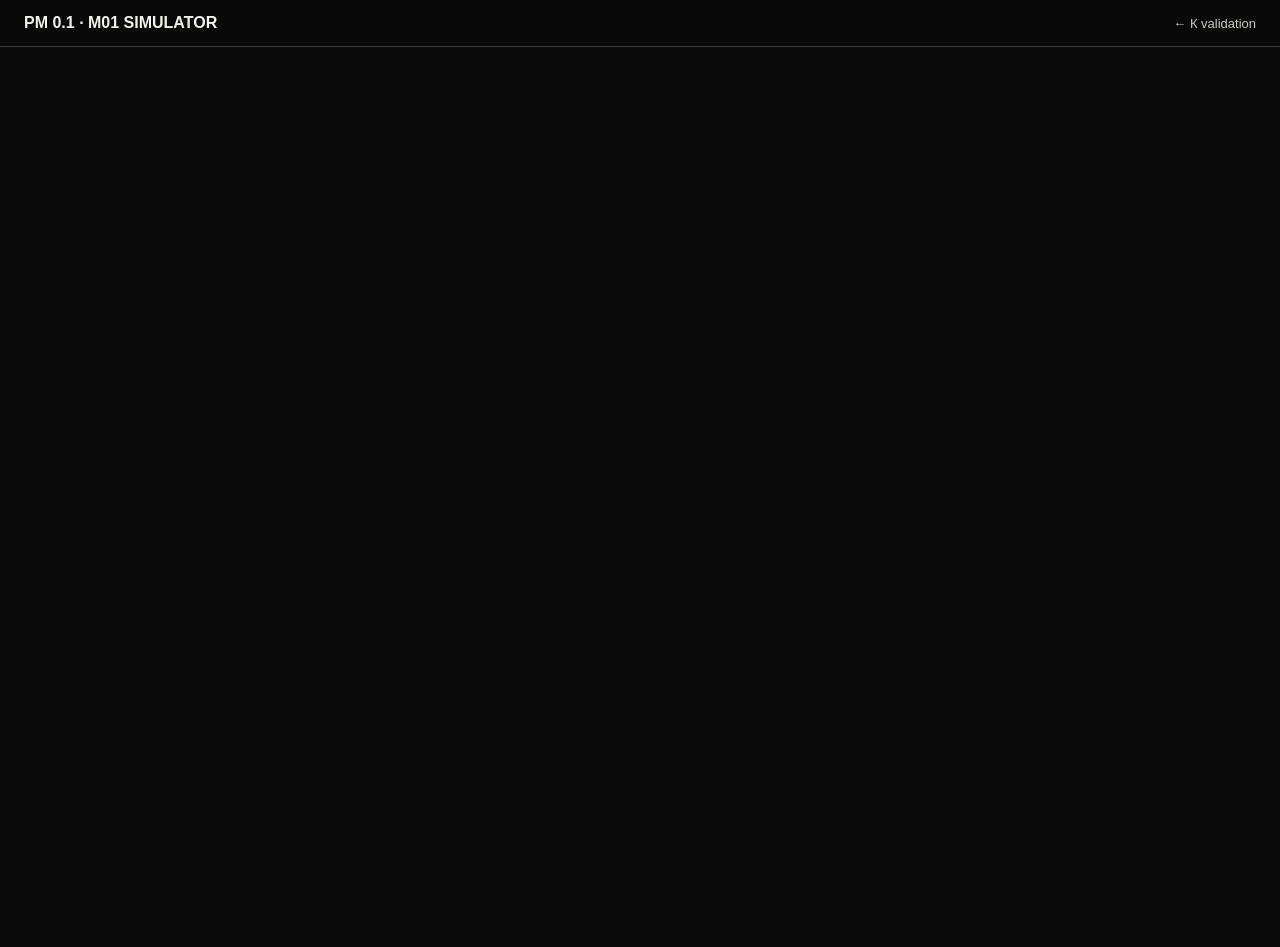
==== simulator.html @ ee6b29fc "feat: add standalone M01 simulator entrypoint" ====
<!doctype html>
<html lang="ru">
  <head>
    <meta charset="UTF-8" />
    <meta name="viewport" content="width=device-width, initial-scale=1.0" />
    <meta name="theme-color" content="#0a0a0a" />
    <base href="./index.html" />
    <title>PM 0.1 — Симулятор M01</title>
    <meta name="description" content="Интерактивный тренажёр PMO01: четыре управленческих решения и последствия для проекта." />
    <link rel="stylesheet" href="styles.css" />
    <link rel="stylesheet" href="art-direction.css" />
    <link rel="stylesheet" href="m01-simulator.css" />
    <style>
      main { margin-left: 0 !important; }
      .sim-standalone-nav {
        position: sticky;
        top: 0;
        z-index: 20;
        display: flex;
        align-items: center;
        justify-content: space-between;
        gap: 16px;
        padding: 14px 24px;
        border-bottom: 1px solid var(--line);
        background: rgba(10, 10, 10, .96);
        backdrop-filter: blur(10px);
      }
      .sim-standalone-nav strong { color: var(--ink); }
      .sim-standalone-nav a { text-decoration: none; }
      .sim-standalone-nav .sim-back { color: var(--text-secondary, #c9c8c1); font-size: 13px; }
      @media (max-width: 640px) {
        .sim-standalone-nav { padding: 12px 16px; }
        .page { padding-inline: 16px; }
      }
    </style>
  </head>
  <body>
    <header class="sim-standalone-nav">
      <a href="#/" aria-label="Вернуться в PMO01"><strong>PM 0.1 · M01 SIMULATOR</strong></a>
      <a class="sim-back" href="#/validation/m01">← К validation</a>
    </header>
    <main id="main" tabindex="-1"></main>

    <script src="m01-simulator-data.js"></script>
    <script src="m01-simulator-domain.js"></script>
    <script src="m01-simulator-app.js"></script>
  </body>
</html>
---- styles.css ----
:root {
  --ink: #07121d;
  --ink-2: #0c1b29;
  --panel: #102435;
  --paper: #f4f1e9;
  --paper-2: #e9e5da;
  --muted: #91a2af;
  --accent: #ffb11b;
  --accent-2: #e18b00;
  --blue: #3bb9ff;
  --green: #63d5a1;
  --red: #ff796f;
  --line: rgba(255, 255, 255, 0.13);
  --paper-line: rgba(7, 18, 29, 0.15);
  --sidebar: 270px;
  --radius: 14px;
  font-family: "Manrope", system-ui, sans-serif;
  color: var(--paper);
  background: var(--ink);
  font-synthesis: none;
}

* { box-sizing: border-box; }
html { scroll-behavior: smooth; }
body { margin: 0; min-width: 320px; background: var(--ink); }
button, textarea { font: inherit; }
button, a { -webkit-tap-highlight-color: transparent; }
a { color: inherit; }
.skip-link { position: fixed; left: 1rem; top: -4rem; z-index: 100; padding: .75rem 1rem; background: var(--accent); color: var(--ink); font-weight: 800; }
.skip-link:focus { top: 1rem; }

.app-shell { min-height: 100vh; }
.sidebar { position: fixed; inset: 0 auto 0 0; z-index: 10; width: var(--sidebar); padding: 32px 26px; border-right: 1px solid var(--line); background: #081521; display: flex; flex-direction: column; }
.brand { display: flex; align-items: center; gap: 12px; text-decoration: none; }
.brand-mark { width: 48px; height: 48px; display: grid; place-items: center; background: var(--accent); color: var(--ink); font: 500 13px "IBM Plex Mono", monospace; border-radius: 2px 14px 2px 2px; }
.brand strong { display: block; font-size: 22px; letter-spacing: -.04em; }
.brand small { display: block; margin-top: 1px; color: var(--muted); font: 500 9px "IBM Plex Mono", monospace; letter-spacing: .08em; }
.main-nav { display: grid; gap: 7px; margin-top: 54px; }
.main-nav a { padding: 12px 13px; color: #b9c5cc; border-radius: 8px; text-decoration: none; font-size: 14px; font-weight: 600; }
.main-nav a span { margin-right: 14px; color: #607483; font: 12px "IBM Plex Mono", monospace; }
.main-nav a:hover, .main-nav a.active { color: white; background: rgba(255,255,255,.06); }
.main-nav a.active span { color: var(--accent); }
.sidebar-progress { margin-top: auto; padding: 17px; border: 1px solid var(--line); border-radius: 12px; background: rgba(255,255,255,.025); }
.sidebar-progress .label-row { display: flex; justify-content: space-between; font-size: 12px; color: var(--muted); }
.progress-track { height: 6px; margin-top: 10px; overflow: hidden; background: #223646; border-radius: 99px; }
.progress-fill { height: 100%; background: var(--accent); border-radius: inherit; transition: width .35s ease; }
.sidebar-note { margin: 20px 4px 0; color: #5f7484; font: 11px/1.6 "IBM Plex Mono", monospace; }
.mobile-header, .mobile-nav { display: none; }

main { margin-left: var(--sidebar); min-height: 100vh; }
.page { max-width: 1260px; margin: 0 auto; padding: 52px 56px 80px; animation: enter .25s ease; }
@keyframes enter { from { opacity: 0; transform: translateY(5px); } }
.eyebrow { margin: 0 0 12px; color: var(--accent); font: 500 12px "IBM Plex Mono", monospace; letter-spacing: .08em; text-transform: uppercase; }
h1, h2, h3, p { margin-top: 0; }
h1 { max-width: 920px; margin-bottom: 18px; font-size: clamp(38px, 5.2vw, 76px); line-height: .98; letter-spacing: -.065em; }
h2 { font-size: clamp(26px, 3vw, 40px); line-height: 1.08; letter-spacing: -.045em; }
h3 { font-size: 19px; letter-spacing: -.025em; }
.lead { max-width: 760px; color: #b8c5ce; font-size: clamp(17px, 2vw, 21px); line-height: 1.55; }
.mono { font-family: "IBM Plex Mono", monospace; }
.muted { color: var(--muted); }
.accent { color: var(--accent); }
.section { margin-top: 64px; }
.section-heading { display: flex; align-items: end; justify-content: space-between; gap: 24px; margin-bottom: 22px; }
.section-heading p { max-width: 560px; margin-bottom: 5px; color: var(--muted); }

.hero { position: relative; padding: 22px 0 26px; }
.hero::after { content: "SYSTEM / FLOW / TRUTH"; position: absolute; right: 0; top: 20px; writing-mode: vertical-rl; color: rgba(255,255,255,.08); font: 11px "IBM Plex Mono", monospace; letter-spacing: .18em; }
.hero-actions { display: flex; flex-wrap: wrap; gap: 11px; margin-top: 31px; }
.button { display: inline-flex; align-items: center; justify-content: center; min-height: 46px; padding: 0 19px; border: 1px solid var(--line); border-radius: 8px; background: transparent; color: white; text-decoration: none; cursor: pointer; font-weight: 700; transition: .18s ease; }
.button:hover { transform: translateY(-1px); border-color: rgba(255,255,255,.28); }
.button.primary { border-color: var(--accent); background: var(--accent); color: var(--ink); }
.button.subtle { min-height: 38px; padding: 0 13px; font-size: 13px; }
.button.done { border-color: rgba(99,213,161,.4); background: rgba(99,213,161,.1); color: var(--green); }

.stat-grid { display: grid; grid-template-columns: repeat(4, 1fr); gap: 1px; margin-top: 46px; overflow: hidden; border: 1px solid var(--line); border-radius: var(--radius); background: var(--line); }
.stat { padding: 23px; background: var(--ink-2); }
.stat strong { display: block; font-size: 28px; letter-spacing: -.05em; }
.stat span { color: var(--muted); font-size: 12px; }
.system-map { display: grid; grid-template-columns: repeat(7, 1fr); gap: 7px; }
.system-node { min-height: 116px; padding: 16px 13px; border: 1px solid var(--line); border-top: 3px solid var(--node); border-radius: 5px; background: var(--ink-2); }
.system-node span { display: block; color: var(--node); font: 11px "IBM Plex Mono", monospace; }
.system-node strong { display: block; margin-top: 19px; font-size: 13px; }

.next-card { display: grid; grid-template-columns: 1.2fr .8fr; overflow: hidden; border-radius: var(--radius); background: var(--accent); color: var(--ink); }
.next-card > div { padding: clamp(24px, 4vw, 46px); }
.next-card .next-meta { display: flex; flex-direction: column; justify-content: space-between; border-left: 1px solid rgba(7,18,29,.17); }
.next-card h2 { max-width: 680px; font-size: clamp(28px, 4vw, 52px); }
.next-card p { max-width: 650px; line-height: 1.55; }
.next-card .button { align-self: start; border-color: var(--ink); color: var(--ink); }

.module-grid { display: grid; grid-template-columns: repeat(2, 1fr); gap: 14px; }
.module-card { position: relative; min-height: 260px; padding: 27px; overflow: hidden; border: 1px solid var(--line); border-radius: var(--radius); background: var(--ink-2); }
.module-card::after { content: attr(data-number); position: absolute; right: -5px; bottom: -28px; color: rgba(255,255,255,.035); font-size: 130px; font-weight: 800; letter-spacing: -.1em; }
.module-card .module-kicker { color: var(--accent); font: 11px "IBM Plex Mono", monospace; }
.module-card h3 { max-width: 380px; margin: 20px 0 11px; font-size: 25px; }
.module-card p { max-width: 450px; color: var(--muted); font-size: 14px; line-height: 1.55; }
.module-footer { position: absolute; inset: auto 27px 24px; z-index: 1; display: flex; align-items: center; justify-content: space-between; }
.module-footer a { color: white; font-size: 13px; text-decoration: none; font-weight: 700; }
.module-footer a:hover { color: var(--accent); }

.course-intro { display: grid; grid-template-columns: 1.4fr .6fr; gap: 30px; align-items: end; }
.course-metrics { padding: 22px; border: 1px solid var(--line); border-radius: var(--radius); }
.course-metrics strong { display: block; font-size: 33px; }
.course-metrics p { margin: 4px 0 18px; color: var(--muted); font-size: 12px; }
.course-metrics p:last-child { margin-bottom: 0; }
.module-list { display: grid; margin-top: 40px; border-top: 1px solid var(--line); }
.module-row { display: grid; grid-template-columns: 72px minmax(230px, .8fr) 1.4fr 110px; gap: 22px; align-items: center; min-height: 112px; border-bottom: 1px solid var(--line); }
.module-index { color: var(--accent); font: 13px "IBM Plex Mono", monospace; }
.module-row h2 { margin: 0; font-size: 23px; }
.module-row p { margin: 0; color: var(--muted); font-size: 14px; line-height: 1.5; }
.module-row a { text-align: right; text-decoration: none; font-size: 13px; font-weight: 700; }
.module-row a:hover { color: var(--accent); }

.lesson-layout { display: grid; grid-template-columns: minmax(0, 760px) 250px; gap: clamp(38px, 7vw, 92px); justify-content: center; }
.lesson-header { margin-bottom: 42px; padding-bottom: 31px; border-bottom: 1px solid var(--line); }
.lesson-header h1 { font-size: clamp(38px, 5vw, 64px); }
.lesson-header .meta { display: flex; gap: 20px; color: var(--muted); font: 12px "IBM Plex Mono", monospace; }
.lesson-block { margin: 46px 0; }
.lesson-block h2 { margin-bottom: 17px; font-size: 27px; }
.lesson-block p, .lesson-block li { color: #c5d0d6; font-size: 17px; line-height: 1.72; }
.lesson-block ul { padding-left: 22px; }
.insight { margin: 38px 0; padding: 24px 27px; border-left: 4px solid var(--accent); background: var(--panel); font-size: 20px; line-height: 1.55; }
.model-card { margin: 28px 0; padding: 23px; border: 1px solid var(--line); border-radius: 10px; background: #06101a; font: 14px/1.8 "IBM Plex Mono", monospace; color: #cfdae0; white-space: pre-line; }
.practice { padding: 28px; border-radius: var(--radius); background: var(--paper); color: var(--ink); }
.practice .eyebrow { color: var(--accent-2); }
.practice h2 { font-size: 28px; }
.practice ol { padding-left: 22px; }
.practice li { margin: 9px 0; line-height: 1.55; }
.criteria { display: grid; gap: 8px; margin: 20px 0; }
.criterion { display: flex; gap: 10px; align-items: flex-start; padding: 11px 13px; background: rgba(7,18,29,.06); border-radius: 7px; }
.criterion input { margin-top: 4px; accent-color: var(--ink); }
.notes { width: 100%; min-height: 145px; padding: 15px; border: 1px solid var(--paper-line); border-radius: 8px; background: white; color: var(--ink); resize: vertical; line-height: 1.5; }
.notes:focus { outline: 3px solid rgba(255,177,27,.35); border-color: var(--accent-2); }
.lesson-actions { display: flex; flex-wrap: wrap; gap: 10px; margin-top: 16px; }
.practice .button { border-color: var(--ink); color: var(--ink); }
.practice .button.primary { color: var(--ink); }
.lesson-aside { position: sticky; top: 35px; align-self: start; }
.lesson-aside .toc { display: grid; gap: 9px; padding: 18px; border: 1px solid var(--line); border-radius: 10px; }
.toc small { color: var(--muted); font: 10px "IBM Plex Mono", monospace; }
.toc a { color: #b6c3cc; font-size: 13px; text-decoration: none; }
.toc a:hover { color: var(--accent); }
.lesson-nav { display: grid; gap: 7px; margin-top: 13px; }

.diagnostic-grid { display: grid; grid-template-columns: minmax(0, 760px) 300px; gap: 50px; align-items: start; }
.question-card { margin: 14px 0; padding: 24px; border: 1px solid var(--line); border-radius: 11px; background: var(--ink-2); }
.question-card legend { padding: 0 8px; font-weight: 700; line-height: 1.5; }
.options { display: grid; gap: 8px; margin-top: 14px; }
.option { display: flex; gap: 10px; align-items: flex-start; padding: 12px; border: 1px solid var(--line); border-radius: 8px; color: #c3ced5; cursor: pointer; }
.option:has(input:checked) { border-color: var(--accent); background: rgba(255,177,27,.08); color: white; }
.option input { margin-top: 3px; accent-color: var(--accent); }
.diagnostic-result { position: sticky; top: 30px; padding: 24px; border-radius: var(--radius); background: var(--paper); color: var(--ink); }
.diagnostic-result h3 { font-size: 23px; }
.score-row { margin: 15px 0; }
.score-row div { display: flex; justify-content: space-between; font-size: 12px; }
.score-row .progress-track { background: #d6d1c7; }
.result-empty { color: #65717a; line-height: 1.5; }

.tool-grid { display: grid; grid-template-columns: repeat(3, 1fr); gap: 14px; margin-top: 36px; }
.tool-card { min-height: 250px; padding: 24px; border: 1px solid var(--line); border-radius: var(--radius); background: var(--ink-2); display: flex; flex-direction: column; }
.tool-card .tool-number { color: var(--accent); font: 11px "IBM Plex Mono", monospace; }
.tool-card h3 { margin: 25px 0 10px; font-size: 21px; }
.tool-card p { color: var(--muted); font-size: 14px; line-height: 1.55; }
.tool-card button { margin-top: auto; align-self: flex-start; }
.principles { display: grid; grid-template-columns: repeat(2, 1fr); gap: 12px; }
.principle { padding: 22px; border-top: 2px solid var(--accent); background: var(--ink-2); }
.principle strong { display: block; margin-bottom: 8px; }
.principle p { margin: 0; color: var(--muted); font-size: 14px; line-height: 1.55; }
.toast { position: fixed; right: 24px; bottom: 24px; z-index: 50; padding: 12px 16px; border-radius: 8px; background: var(--paper); color: var(--ink); box-shadow: 0 16px 50px rgba(0,0,0,.35); font-size: 13px; font-weight: 700; opacity: 0; pointer-events: none; transform: translateY(12px); transition: .25s; }
.toast.show { opacity: 1; transform: translateY(0); }
.empty-state { padding: 60px 20px; text-align: center; }

@media (max-width: 1050px) {
  .system-map { grid-template-columns: repeat(4, 1fr); }
  .tool-grid { grid-template-columns: repeat(2, 1fr); }
  .lesson-layout { grid-template-columns: minmax(0, 720px); }
  .lesson-aside { position: static; order: -1; }
  .lesson-aside .toc { grid-template-columns: repeat(4, 1fr); }
}
@media (max-width: 820px) {
  .sidebar { display: none; }
  .mobile-header { position: sticky; top: 0; z-index: 20; height: 70px; padding: 11px 18px; display: flex; align-items: center; justify-content: space-between; border-bottom: 1px solid var(--line); background: rgba(8,21,33,.96); backdrop-filter: blur(12px); }
  .mobile-header .brand-mark { width: 42px; height: 42px; }
  .menu-button { padding: 9px 12px; border: 1px solid var(--line); border-radius: 7px; background: transparent; color: white; }
  .mobile-nav { position: fixed; inset: 70px 0 auto; z-index: 19; padding: 12px 18px 18px; grid-template-columns: repeat(2, 1fr); gap: 7px; background: #081521; border-bottom: 1px solid var(--line); }
  .mobile-nav.open { display: grid; }
  .mobile-nav a { padding: 12px; border-radius: 7px; background: var(--ink-2); text-decoration: none; font-size: 14px; }
  main { margin-left: 0; }
  .page { padding: 38px 22px 64px; }
  .module-row { grid-template-columns: 50px 1fr 80px; padding: 20px 0; }
  .module-row p { grid-column: 2 / -1; grid-row: 2; }
  .diagnostic-grid { grid-template-columns: 1fr; }
  .diagnostic-result { position: static; }
}
@media (max-width: 620px) {
  .stat-grid { grid-template-columns: repeat(2, 1fr); }
  .system-map, .module-grid, .tool-grid, .principles { grid-template-columns: 1fr; }
  .next-card, .course-intro { grid-template-columns: 1fr; }
  .next-card .next-meta { border-top: 1px solid rgba(7,18,29,.17); border-left: 0; }
  .module-row { grid-template-columns: 40px 1fr; gap: 12px; }
  .module-row p { grid-column: 2; }
  .module-row a { grid-column: 2; text-align: left; }
  .lesson-aside .toc { grid-template-columns: repeat(2, 1fr); }
  .section-heading { align-items: start; flex-direction: column; }
  .hero::after { display: none; }
}
@media (prefers-reduced-motion: reduce) {
  *, *::before, *::after { scroll-behavior: auto !important; animation-duration: .01ms !important; transition-duration: .01ms !important; }
}
---- art-direction.css ----
:root {
  --ink: #f4f2eb;
  --ink-2: #111111;
  --panel: #151515;
  --paper: #f3f0e7;
  --paper-2: #dedbd2;
  --muted: #aaa9a2;
  --text-secondary: #c9c8c1;
  --text-tertiary: #aaa9a2;
  --accent: #dfff3f;
  --accent-2: #dfff3f;
  --blue: #dfff3f;
  --green: #dfff3f;
  --red: #ff705c;
  --line: rgba(244,242,235,.20);
  --line-strong: rgba(244,242,235,.34);
  --paper-line: rgba(10,10,10,.22);
  --sidebar: 184px;
  --radius: 0px;
  color: var(--ink);
  background: #0a0a0a;
  font-family: Arial, Helvetica, sans-serif;
}

html, body { background: #0a0a0a; color: var(--ink); }
body { overflow-x: hidden; }
a { color: inherit; }

*:focus-visible {
  outline: 2px solid var(--accent);
  outline-offset: 4px;
}

/* FRAME */
.sidebar {
  width: var(--sidebar);
  padding: 26px 20px 22px;
  border-right: 1px solid var(--line);
  background: #0a0a0a;
}
.brand { align-items: flex-start; gap: 10px; }
.brand-mark {
  width: 46px;
  height: 46px;
  border: 1px solid var(--ink);
  border-radius: 0;
  background: transparent;
  color: var(--ink);
  font: 700 11px/1 ui-monospace, SFMono-Regular, Menlo, monospace;
}
.brand strong { color: var(--ink); font-size: 20px; letter-spacing: -.06em; }
.brand small { color: var(--text-tertiary); font: 600 9px/1.35 ui-monospace, SFMono-Regular, Menlo, monospace; letter-spacing: .14em; }
.main-nav { margin-top: 76px; gap: 0; border-top: 1px solid var(--line); }
.main-nav a {
  display: grid;
  grid-template-columns: 30px 1fr;
  gap: 8px;
  padding: 14px 0;
  border-bottom: 1px solid var(--line);
  border-radius: 0;
  background: transparent;
  color: var(--text-secondary);
  font-size: 13px;
  font-weight: 650;
}
.main-nav a span { color: var(--text-tertiary); font: 600 10px ui-monospace, SFMono-Regular, Menlo, monospace; }
.main-nav a:hover, .main-nav a.active { color: var(--ink); }
.main-nav a.active { box-shadow: inset 3px 0 0 var(--accent); padding-left: 10px; }
.main-nav a.active span { color: var(--accent); }
.sidebar-progress { margin-top: auto; padding: 14px 0 0; border: 0; border-top: 1px solid var(--line); border-radius: 0; background: transparent; }
.sidebar-progress .label-row { color: var(--text-tertiary); font: 10px ui-monospace, SFMono-Regular, Menlo, monospace; }
.progress-track { height: 2px; margin-top: 10px; border-radius: 0; background: #2a2a28; }
.progress-fill { border-radius: 0; background: var(--accent); }
.sidebar-note { margin: 20px 0 0; color: var(--text-tertiary); font: 10px/1.55 ui-monospace, SFMono-Regular, Menlo, monospace; letter-spacing: .05em; text-transform: uppercase; }

main { margin-left: var(--sidebar); background: #0a0a0a; }
.page { max-width: 1460px; padding: 46px 54px 120px; animation: editorial-enter .32s cubic-bezier(.2,.7,.2,1); }
@keyframes editorial-enter { from { opacity: 0; transform: translateY(10px); } }

/* TYPE */
.eyebrow {
  margin-bottom: 14px;
  color: var(--accent);
  font: 700 11px/1.35 ui-monospace, SFMono-Regular, Menlo, monospace;
  letter-spacing: .13em;
  text-transform: uppercase;
}
h1, h2, h3 { color: var(--ink); font-family: Arial, Helvetica, sans-serif; }
h1 { font-weight: 800; letter-spacing: -.08em; line-height: .88; }
h2 { font-weight: 760; letter-spacing: -.055em; line-height: .98; }
h3 { font-weight: 720; letter-spacing: -.03em; }
.lead { max-width: 780px; color: var(--text-secondary); font-size: clamp(18px, 1.7vw, 23px); line-height: 1.5; }
.mono { font-family: ui-monospace, SFMono-Regular, Menlo, monospace; }
.muted { color: var(--text-tertiary); }
.accent { color: var(--accent); }
.section { margin-top: 108px; }
.section-heading { align-items: end; padding-top: 16px; border-top: 1px solid var(--line); }
.section-heading p { max-width: 520px; color: var(--text-secondary); line-height: 1.55; }

/* HERO */
.hero { position: relative; min-height: 72vh; padding: 18px 0 36px; display: flex; flex-direction: column; justify-content: space-between; }
.hero::after {
  display: block;
  content: "PM / 0.1";
  position: absolute;
  top: 18px;
  right: 0;
  color: #4b4b47;
  writing-mode: vertical-rl;
  font: 700 10px ui-monospace, SFMono-Regular, Menlo, monospace;
  letter-spacing: .2em;
}
.hero h1 { max-width: 1100px; margin: 0 0 24px; font-size: clamp(68px, 10.6vw, 158px); }
.hero .lead { margin-top: auto; }
.hero-actions { gap: 0; margin-top: 30px; }

.button {
  min-height: 46px;
  padding: 0 17px;
  border: 1px solid var(--line-strong);
  border-radius: 0;
  background: transparent;
  color: var(--ink);
  box-shadow: none;
  font: 700 11px/1 ui-monospace, SFMono-Regular, Menlo, monospace;
  letter-spacing: .04em;
  text-transform: uppercase;
}
.button:hover { border-color: var(--ink); background: var(--ink); color: #0a0a0a; }
.button.primary { border-color: var(--accent); background: var(--accent); color: #0a0a0a; }
.button.primary:hover { border-color: var(--ink); background: var(--ink); color: #0a0a0a; }
.button.subtle { min-height: 38px; padding: 0 12px; color: var(--ink); }
.button.subtle:hover { border-color: var(--accent); background: transparent; color: var(--accent); }
.button:disabled { opacity: .48; cursor: not-allowed; }

/* READOUTS */
.stat-grid { grid-template-columns: repeat(4, 1fr); gap: 0; margin-top: 66px; border-top: 1px solid var(--line); border-bottom: 1px solid var(--line); }
.stat { min-height: 120px; padding: 18px 18px 16px 0; border-right: 1px solid var(--line); background: transparent; }
.stat + .stat { padding-left: 18px; }
.stat:last-child { border-right: 0; }
.stat strong { color: var(--ink); font-size: clamp(30px, 4vw, 54px); letter-spacing: -.07em; }
.stat span { color: var(--text-tertiary); font: 10px/1.4 ui-monospace, SFMono-Regular, Menlo, monospace; text-transform: uppercase; }
.system-map { grid-template-columns: repeat(7, 1fr); gap: 0; border-top: 1px solid var(--line); }
.system-node { min-height: 148px; padding: 14px 12px 16px; border: 0; border-right: 1px solid var(--line); border-radius: 0; background: transparent; box-shadow: none; }
.system-node:last-child { border-right: 0; }
.system-node::before { content: ""; display: block; width: 100%; height: 2px; margin-bottom: 12px; background: var(--node); }
.system-node span { color: var(--text-tertiary); font: 600 10px ui-monospace, SFMono-Regular, Menlo, monospace; }
.system-node strong { margin-top: 42px; color: var(--ink); font-size: 13px; line-height: 1.3; }

/* NEXT ACTION */
.next-card { grid-template-columns: 1.45fr .55fr; border: 0; border-radius: 0; background: var(--accent); color: #0a0a0a; box-shadow: none; }
.next-card > div { padding: clamp(28px, 5vw, 64px); }
.next-card h2 { color: #0a0a0a; font-size: clamp(42px, 6vw, 82px); }
.next-card p { color: #20201d; }
.next-card .eyebrow { color: #0a0a0a !important; }
.next-card .next-meta { border-left: 1px solid rgba(10,10,10,.35); }
.next-card .button { align-self: stretch; border-color: #0a0a0a; color: #0a0a0a; }
.next-card .button:hover { background: #0a0a0a; color: var(--accent); }

/* MODULES AS CHAPTERS */
.module-grid { display: grid; grid-template-columns: 1fr; gap: 0; border-top: 1px solid var(--line); }
.module-card { min-height: 220px; padding: 28px 0 34px 170px; border: 0; border-bottom: 1px solid var(--line); border-radius: 0; background: transparent; box-shadow: none; }
.module-card::after { right: auto; left: 0; bottom: 12px; color: #292925; font-size: 118px; font-weight: 850; letter-spacing: -.1em; }
.module-card .module-kicker { color: var(--accent); font: 700 10px ui-monospace, SFMono-Regular, Menlo, monospace; letter-spacing: .08em; }
.module-card h3 { max-width: 720px; margin: 18px 0 10px; color: var(--ink); font-size: clamp(34px, 4vw, 60px); }
.module-card p { max-width: 720px; color: var(--text-secondary); font-size: 16px; line-height: 1.55; }
.module-footer { inset: auto 0 26px 170px; }
.module-footer a { color: var(--ink); font: 700 11px ui-monospace, SFMono-Regular, Menlo, monospace; text-transform: uppercase; }
.module-footer a:hover { color: var(--accent); }

/* COURSE */
.course-intro { grid-template-columns: minmax(0, 1.45fr) minmax(220px, .55fr); gap: 56px; align-items: end; }
.course-intro h1 { font-size: clamp(62px, 8.6vw, 132px); }
.course-metrics { padding: 0 0 0 18px; border: 0; border-left: 1px solid var(--line); border-radius: 0; background: transparent; box-shadow: none; }
.course-metrics strong { color: var(--accent); font-size: 36px; }
.course-metrics p { color: var(--text-tertiary); font: 10px ui-monospace, SFMono-Regular, Menlo, monospace; text-transform: uppercase; }
.path-note { display: grid; grid-template-columns: 180px repeat(4, 1fr); gap: 0; margin-top: 56px; padding: 0; border-top: 1px solid var(--line); border-bottom: 1px solid var(--line); border-radius: 0; background: transparent; color: var(--ink); font-size: 12px; }
.path-note strong, .path-note span { padding: 15px 12px; border-right: 1px solid var(--line); }
.path-note span:last-child { border-right: 0; }
.path-note strong { color: var(--accent); font: 700 10px ui-monospace, SFMono-Regular, Menlo, monospace; text-transform: uppercase; }
.path-note span { color: var(--text-secondary); }
.module-list { gap: 0; margin-top: 34px; border-top: 1px solid var(--line); }
.module-row { min-height: 138px; padding: 20px 0; border: 0; border-bottom: 1px solid var(--line); border-radius: 0; background: transparent; box-shadow: none; grid-template-columns: 86px minmax(240px,.9fr) 1.2fr 130px; }
.module-row.current { box-shadow: inset 4px 0 0 var(--accent); padding-left: 16px; }
.module-row.completed { opacity: .72; }
.module-index { color: var(--text-tertiary); font: 650 11px ui-monospace, SFMono-Regular, Menlo, monospace; }
.module-status { color: var(--text-tertiary); font: 700 10px ui-monospace, SFMono-Regular, Menlo, monospace; letter-spacing: .08em; text-transform: uppercase; }
.module-row.current .module-status { color: var(--accent); }
.module-row h2 { color: var(--ink); font-size: clamp(25px, 2.4vw, 38px); }
.module-row p { color: var(--text-secondary); font-size: 15px; line-height: 1.5; }
.module-row a { color: var(--ink); font: 700 10px ui-monospace, SFMono-Regular, Menlo, monospace; text-transform: uppercase; }
.module-row a:hover { color: var(--accent); }

/* LESSON */
.lesson-layout { grid-template-columns: minmax(0, 860px) 220px; gap: 64px; }
.lesson-layout > article { padding: 0; border: 0; border-radius: 0; background: transparent; box-shadow: none; }
.lesson-header { margin-bottom: 54px; padding: 10px 0 38px; border-bottom: 1px solid var(--line); }
.lesson-header h1 { font-size: clamp(56px, 7vw, 104px); }
.lesson-header .meta { color: var(--text-tertiary); font: 10px ui-monospace, SFMono-Regular, Menlo, monospace; text-transform: uppercase; }
.lesson-block { margin: 60px 0; }
.lesson-block h2 { margin-bottom: 20px; font-size: clamp(32px, 3vw, 48px); }
.lesson-block p, .lesson-block li { color: var(--text-secondary); font-size: 18px; line-height: 1.68; }
.insight { margin: 50px 0; padding: 24px 0 24px 24px; border-left: 3px solid var(--accent); background: transparent; color: var(--ink); font-size: clamp(24px, 2.5vw, 36px); font-weight: 700; line-height: 1.25; }
.model-card { margin: 36px 0; padding: 24px 0; border-top: 1px solid var(--line); border-bottom: 1px solid var(--line); border-radius: 0; background: transparent; color: var(--accent); font: 13px/1.9 ui-monospace, SFMono-Regular, Menlo, monospace; }
.practice { margin-top: 70px; padding: 34px; border: 0; border-radius: 0; background: var(--paper); color: #111; }
.practice h2, .practice h3 { color: #111; }
.practice .eyebrow { color: #111; }
.practice-help, .field-help { color: #4f4f4a; font-size: 14px; }
.criterion { padding: 13px 0; border: 0; border-bottom: 1px solid rgba(10,10,10,.18); border-radius: 0; background: transparent; }
.criterion input { accent-color: #111; }
.completion-status { color: #4f4f4a; font: 700 11px/1.4 ui-monospace, SFMono-Regular, Menlo, monospace; text-transform: uppercase; }
.completion-status.ready { color: #111; }
.notes { border: 1px solid rgba(10,10,10,.28); border-radius: 0; background: #fff; color: #111; font-size: 16px; }
.notes:focus { outline: 2px solid #111; border-color: #111; }
.practice .button { border-color: #111; color: #111; }
.practice .button.primary { border-color: #111; background: #111; color: var(--paper); }
.lesson-aside { top: 28px; }
.lesson-aside .toc { padding: 0; border: 0; border-top: 1px solid var(--line); border-radius: 0; background: transparent; }
.toc small { display: block; padding: 13px 0; border-bottom: 1px solid var(--line); color: var(--text-tertiary); font: 700 9px ui-monospace, SFMono-Regular, Menlo, monospace; letter-spacing: .08em; }
.toc a { padding: 11px 0; border-bottom: 1px solid var(--line); color: var(--text-secondary); font-size: 12px; }
.toc a:hover { color: var(--accent); }
.lesson-nav { gap: 0; margin-top: 24px; }

/* M01 LEARNING LAB */
.learning-lab {
  margin-top: 10px;
  border-top: 1px solid var(--line);
  color: var(--ink);
}
.learning-lab > section,
.learning-lab > header {
  padding: 42px 0;
  border-bottom: 1px solid var(--line);
}
.lab-intro h2,
.lab-drill h2,
.lab-worked h2,
.lab-technique h2,
.lab-workbook h2,
.lab-transfer h2 { font-size: clamp(30px, 3.4vw, 52px); }
.lab-intro > p:last-child,
.lab-purpose,
.lab-situation,
.lab-worked li,
.lab-technique li,
.lab-workbook > p,
.lab-transfer p {
  color: var(--text-secondary);
  font-size: 17px;
  line-height: 1.65;
}
.lab-step {
  margin-bottom: 14px;
  color: var(--accent);
  font: 700 10px ui-monospace, SFMono-Regular, Menlo, monospace;
  letter-spacing: .10em;
  text-transform: uppercase;
}
.lab-drill fieldset { margin-top: 24px; padding: 0; border: 0; }
.lab-drill legend { margin-bottom: 14px; color: var(--ink); font-size: 18px; font-weight: 700; line-height: 1.45; }
.lab-options { display: grid; border-top: 1px solid var(--line); }
.lab-option {
  display: grid;
  grid-template-columns: 24px 1fr;
  gap: 12px;
  align-items: start;
  padding: 16px 0;
  border-bottom: 1px solid var(--line);
  color: var(--text-secondary);
  font-size: 16px;
  line-height: 1.45;
  cursor: pointer;
}
.lab-option:hover { color: var(--ink); }
.lab-option:has(input:checked) { color: var(--ink); box-shadow: inset 3px 0 0 var(--accent); padding-left: 12px; }
.lab-option input { margin-top: 3px; accent-color: var(--accent); }
.lab-feedback {
  margin-top: 18px;
  padding: 18px 20px;
  border-left: 3px solid var(--text-tertiary);
  background: #141414;
  color: var(--text-secondary);
}
.lab-feedback strong { display: block; margin-bottom: 7px; color: var(--ink); font-size: 15px; }
.lab-feedback p { margin: 0; color: var(--text-secondary); font-size: 16px; line-height: 1.55; }
.lab-feedback.strong { border-left-color: var(--accent); }
.lab-feedback.needs-work { border-left-color: var(--red); }
.lab-worked ol,
.lab-technique ol { padding-left: 22px; }
.lab-worked li,
.lab-technique li { margin: 9px 0; }
.lab-model {
  margin-top: 26px;
  padding: 20px 0;
  border-top: 1px solid var(--line);
  border-bottom: 1px solid var(--line);
  color: var(--accent);
  font: 700 13px/1.7 ui-monospace, SFMono-Regular, Menlo, monospace;
}
.lab-workbook {
  margin-inline: -28px;
  padding: 42px 28px !important;
  background: var(--paper);
  color: #111;
}
.lab-workbook h2 { color: #111; }
.lab-workbook .lab-step { color: #111; }
.lab-workbook > p { color: #42423e; }
.lab-fields { display: grid; gap: 0; margin-top: 28px; border-top: 1px solid rgba(10,10,10,.22); }
.lab-field { display: grid; gap: 7px; padding: 18px 0; border-bottom: 1px solid rgba(10,10,10,.22); }
.lab-field strong { color: #111; font-size: 16px; }
.lab-field span { color: #4c4c47; font-size: 14px; line-height: 1.45; }
.lab-field textarea {
  width: 100%;
  min-height: 88px;
  margin-top: 5px;
  padding: 12px;
  border: 1px solid rgba(10,10,10,.30);
  border-radius: 0;
  background: #fff;
  color: #111;
  font: 16px/1.5 Arial, Helvetica, sans-serif;
  resize: vertical;
}
.lab-field textarea:focus-visible { outline-color: #111; }
.lab-transfer { background: transparent; }
.lab-finish { padding-top: 34px !important; }
.lab-finish .completion-status { color: var(--text-secondary); }
.lab-finish .completion-status.ready { color: var(--accent); }
.lab-finish .field-help { display: block; margin: 5px 0 10px; color: var(--text-tertiary); }
.lab-finish .notes { background: #111; color: var(--ink); border-color: var(--line-strong); }
.lab-finish .notes:focus-visible { outline-color: var(--accent); }

/* DIAGNOSTIC / TOOLS */
.question-card, .tool-card, .principle { border: 0; border-bottom: 1px solid var(--line); border-radius: 0; background: transparent; color: var(--ink); box-shadow: none; }
.question-card { padding: 22px 0; }
.question-card legend, .tool-card h3, .principle strong { color: var(--ink); }
.option { border: 1px solid var(--line-strong); border-radius: 0; color: var(--text-secondary); background: transparent; }
.option:has(input:checked) { border-color: var(--accent); background: rgba(223,255,63,.08); color: var(--ink); }
.option input { accent-color: var(--accent); }
.diagnostic-result { border: 1px solid var(--line); border-radius: 0; background: #111; color: var(--ink); box-shadow: none; }
.result-empty, .tool-card p, .principle p { color: var(--text-secondary); }
.tool-grid { gap: 0; border-top: 1px solid var(--line); }
.tool-card { min-height: 260px; padding: 26px 22px 26px 0; }

/* VALIDATION */
.validation-shell { max-width: 980px; }
.validation-hero { border-bottom-color: var(--line); }
.validation-note { border: 1px solid var(--line); border-left: 3px solid var(--accent); border-radius: 0; background: transparent; color: var(--text-secondary); }
.validation-step { border: 0; border-top: 1px solid var(--line); border-radius: 0; background: transparent; color: var(--ink); box-shadow: none; padding: 30px 0; }
.validation-step > header p { color: var(--text-secondary); }
.validation-scenario { border-radius: 0; background: #151515; color: var(--text-secondary); }
.validation-option { border-color: var(--line-strong); border-radius: 0; color: var(--text-secondary); background: transparent; }
.validation-option:has(input:checked) { border-color: var(--accent); background: rgba(223,255,63,.08); color: var(--ink); }
.validation-option input { accent-color: var(--accent); }
.validation-feedback { color: var(--text-secondary); }
.validation-reasoning, .validation-evidence textarea { border: 1px solid var(--line-strong); border-radius: 0; background: #111; color: var(--ink); }
.validation-state { border-color: var(--line); border-radius: 0; color: var(--text-secondary); }

/* MOBILE */
@media (max-width: 1050px) {
  .system-map { grid-template-columns: repeat(4, 1fr); }
  .lesson-layout { grid-template-columns: minmax(0, 760px); }
  .lesson-aside { position: static; order: -1; }
  .lesson-aside .toc { grid-template-columns: repeat(3, 1fr); }
}

@media (max-width: 900px) {
  :root { --sidebar: 0px; }
  .sidebar { display: none; }
  main { margin-left: 0; }
  .mobile-header { display: flex; height: 62px; padding: 0 16px; border-bottom: 1px solid var(--line); background: #0a0a0a; }
  .mobile-header .brand-mark { width: 34px; height: 34px; }
  .menu-button { border: 1px solid var(--line-strong); border-radius: 0; color: var(--ink); background: transparent; }
  .mobile-nav { background: #0a0a0a; border-bottom: 1px solid var(--line); }
  .mobile-nav a { border-bottom: 1px solid var(--line); color: var(--ink); }
  .page { padding: 34px 18px 80px; }
  .hero { min-height: auto; }
  .hero h1 { font-size: clamp(58px, 17vw, 92px); }
  .stat-grid { grid-template-columns: repeat(2,1fr); }
  .stat:nth-child(2) { border-right: 0; }
  .stat:nth-child(-n+2) { border-bottom: 1px solid var(--line); }
  .system-map { grid-template-columns: repeat(2,1fr); }
  .system-node { border-bottom: 1px solid var(--line); }
  .next-card { grid-template-columns: 1fr; }
  .next-card .next-meta { border-left: 0; border-top: 1px solid rgba(10,10,10,.35); }
  .module-card { padding-left: 88px; }
  .module-card::after { font-size: 70px; }
  .module-footer { left: 88px; }
  .course-intro { grid-template-columns: 1fr; }
  .path-note { grid-template-columns: 1fr; }
  .path-note strong, .path-note span { border-right: 0; border-bottom: 1px solid var(--line); }
  .module-row { grid-template-columns: 48px 1fr; gap: 8px 14px; }
  .module-row p, .module-row a { grid-column: 2; text-align: left; }
  .lesson-layout { grid-template-columns: 1fr; }
  .lesson-aside { position: static; }
  .learning-lab > section, .learning-lab > header { padding: 34px 0; }
  .lab-workbook { margin-inline: -18px; padding: 34px 18px !important; }
}

@media (max-width: 620px) {
  .lesson-header h1 { font-size: clamp(48px, 15vw, 78px); }
  .lab-intro > p:last-child, .lab-purpose, .lab-situation, .lab-worked li, .lab-technique li, .lab-workbook > p, .lab-transfer p { font-size: 16px; }
}

@media (prefers-reduced-motion: reduce) {
  .page { animation: none; }
  * { scroll-behavior: auto !important; transition: none !important; }
}
---- m01-simulator.css ----
.sim-shell {
  --sim-border: rgba(20, 20, 20, 0.14);
  --sim-soft: rgba(20, 20, 20, 0.05);
  --sim-text: #07121d;
  --sim-muted: #52616b;
  --sim-accent-dark: #445000;
  max-width: 1120px;
  margin: 0 auto;
}

.sim-header,
.sim-briefing {
  display: flex;
  justify-content: space-between;
  align-items: flex-start;
  gap: 24px;
  margin-bottom: 28px;
}

.sim-header h1,
.sim-briefing h1 { margin-bottom: 8px; }

.sim-progress {
  font: 700 0.85rem/1 monospace;
  padding: 10px 12px;
  border: 1px solid var(--sim-border);
  border-radius: 999px;
  white-space: nowrap;
}

.sim-meters {
  display: grid;
  grid-template-columns: repeat(4, minmax(0, 1fr));
  gap: 12px;
  margin: 0 0 24px;
}

.sim-meter {
  border: 1px solid var(--sim-border);
  border-radius: 16px;
  padding: 16px;
  background: var(--paper, #fff);
  color: var(--sim-text);
}

.sim-meter > span,
.sim-meter > small { display: block; }
.sim-meter > span { font-weight: 700; margin-bottom: 8px; }
.sim-meter strong { display: block; font-size: 1.8rem; margin-bottom: 10px; color: var(--sim-text); }
.sim-meter strong small { font-size: 0.75rem; font-weight: 500; color: var(--sim-text); }
.sim-meter-track { height: 7px; background: var(--sim-soft); border-radius: 999px; overflow: hidden; margin-bottom: 8px; }
.sim-meter-track span { display: block; height: 100%; background: currentColor; border-radius: inherit; transition: width 180ms ease; }

.sim-situation,
.sim-decision-card,
.sim-tools,
.sim-consequence,
.sim-briefing-card,
.sim-review-grid > *,
.sim-reflection,
.sim-blocked {
  border: 1px solid var(--sim-border);
  border-radius: 18px;
  padding: 22px;
  background: var(--paper, #fff);
  color: var(--sim-text);
  margin-bottom: 18px;
}

.sim-shell .sim-situation h1,
.sim-shell .sim-situation h2,
.sim-shell .sim-situation h3,
.sim-shell .sim-decision-card h1,
.sim-shell .sim-decision-card h2,
.sim-shell .sim-decision-card h3,
.sim-shell .sim-tools h1,
.sim-shell .sim-tools h2,
.sim-shell .sim-tools h3,
.sim-shell .sim-consequence h1,
.sim-shell .sim-consequence h2,
.sim-shell .sim-consequence h3,
.sim-shell .sim-briefing-card h1,
.sim-shell .sim-briefing-card h2,
.sim-shell .sim-briefing-card h3,
.sim-shell .sim-review-grid h1,
.sim-shell .sim-review-grid h2,
.sim-shell .sim-review-grid h3,
.sim-shell .sim-reflection h1,
.sim-shell .sim-reflection h2,
.sim-shell .sim-reflection h3,
.sim-shell .sim-blocked h1,
.sim-shell .sim-blocked h2,
.sim-shell .sim-blocked h3 {
  color: var(--sim-text);
}

.sim-shell .sim-situation .eyebrow,
.sim-shell .sim-tools .eyebrow,
.sim-shell .sim-consequence .eyebrow,
.sim-shell .sim-briefing-card .eyebrow,
.sim-shell .sim-review-grid .eyebrow,
.sim-shell .sim-reflection .eyebrow,
.sim-shell .sim-blocked .eyebrow {
  color: var(--sim-accent-dark);
}

.sim-situation > p:last-child,
.sim-consequence > p,
.sim-briefing-card p { max-width: 78ch; font-size: 1.04rem; line-height: 1.6; }

.sim-tools-head { display: flex; align-items: flex-start; justify-content: space-between; gap: 20px; }
.sim-tools-head p:last-child { max-width: 50ch; }
.sim-tool-buttons { display: flex; flex-wrap: wrap; gap: 8px; margin-top: 14px; }
.sim-shell .sim-tools .button,
.sim-shell .sim-decision-card .button,
.sim-shell .sim-blocked .button {
  border-color: rgba(7, 18, 29, 0.28);
  color: var(--sim-text);
}
.sim-shell .sim-tools .button:hover,
.sim-shell .sim-decision-card .button:hover,
.sim-shell .sim-blocked .button:hover { border-color: rgba(7, 18, 29, 0.55); }
.sim-shell .sim-tools .button.primary,
.sim-shell .sim-decision-card .button.primary,
.sim-shell .sim-blocked .button.primary {
  color: #0a0a0a;
}
.sim-tool-drawer { margin-top: 16px; padding: 18px; border: 1px dashed var(--sim-border); border-radius: 14px; background: var(--sim-soft); color: var(--sim-text); }
.sim-tool-drawer ul { padding-left: 20px; }
.sim-tool-drawer li { margin: 8px 0; line-height: 1.45; }

.sim-decision-card fieldset { border: 0; padding: 0; margin: 0; }
.sim-decision-card legend { font-size: 1.3rem; font-weight: 750; margin-bottom: 16px; color: var(--sim-text); }
.sim-options { display: grid; gap: 10px; }
.sim-option { display: grid; grid-template-columns: auto 1fr; align-items: start; gap: 10px; padding: 14px; border: 1px solid var(--sim-border); border-radius: 13px; cursor: pointer; color: var(--sim-text); }
.sim-option:has(input:checked) { outline: 2px solid currentColor; outline-offset: 1px; }
.sim-option input { margin-top: 3px; accent-color: var(--sim-text); }
.sim-rationale { display: grid; gap: 8px; margin-top: 18px; color: var(--sim-text); }
.sim-rationale textarea {
  width: 100%;
  resize: vertical;
  min-height: 92px;
  padding: 12px 14px;
  border: 1px solid rgba(7, 18, 29, 0.28);
  border-radius: 8px;
  background: #fff;
  color: var(--sim-text);
  line-height: 1.5;
}
.sim-rationale textarea:focus { outline: 3px solid rgba(255,177,27,.35); border-color: #8a6500; }
.sim-rationale small { color: var(--sim-muted); line-height: 1.4; }

.sim-actions { display: flex; flex-wrap: wrap; gap: 10px; margin-top: 20px; }
.sim-message { min-height: 1.4em; margin-top: 12px; font-weight: 650; }

.sim-deltas { list-style: none; padding: 0; margin: 18px 0 0; display: grid; gap: 8px; }
.sim-deltas li { display: flex; justify-content: space-between; gap: 12px; padding-top: 8px; border-top: 1px solid var(--sim-border); color: var(--sim-text); }

.sim-review-grid { display: grid; grid-template-columns: minmax(0, 2fr) minmax(240px, 1fr); gap: 16px; }
.sim-path { list-style: none; padding: 0; display: grid; gap: 12px; }
.sim-path li { display: grid; grid-template-columns: 34px 1fr; gap: 10px; color: var(--sim-text); }
.sim-path li > span { font: 700 0.8rem/1.6 monospace; }
.sim-path p { margin: 6px 0 0; color: var(--sim-text); }
.sim-reflection ul { margin-bottom: 0; }
.sim-reflection li { color: var(--sim-text); }
.sim-blocked { max-width: 760px; }

.sim-option:focus-within,
.sim-tool-buttons .button:focus-visible,
.sim-actions .button:focus-visible,
.sim-tool-drawer .button:focus-visible,
#sim-focus-target:focus-visible {
  outline: 3px solid currentColor;
  outline-offset: 3px;
}

@media (max-width: 860px) {
  .sim-meters { grid-template-columns: repeat(2, minmax(0, 1fr)); }
  .sim-review-grid { grid-template-columns: 1fr; }
  .sim-tools-head { display: block; }
}

@media (max-width: 520px) {
  .sim-meters { grid-template-columns: 1fr; }
  .sim-header { display: block; }
  .sim-progress { display: inline-block; margin-top: 8px; }
  .sim-deltas li { display: grid; }
}

@media (prefers-reduced-motion: reduce) {
  .sim-meter-track span { transition: none; }
  .sim-shell *, .sim-shell *::before, .sim-shell *::after { scroll-behavior: auto !important; }
}
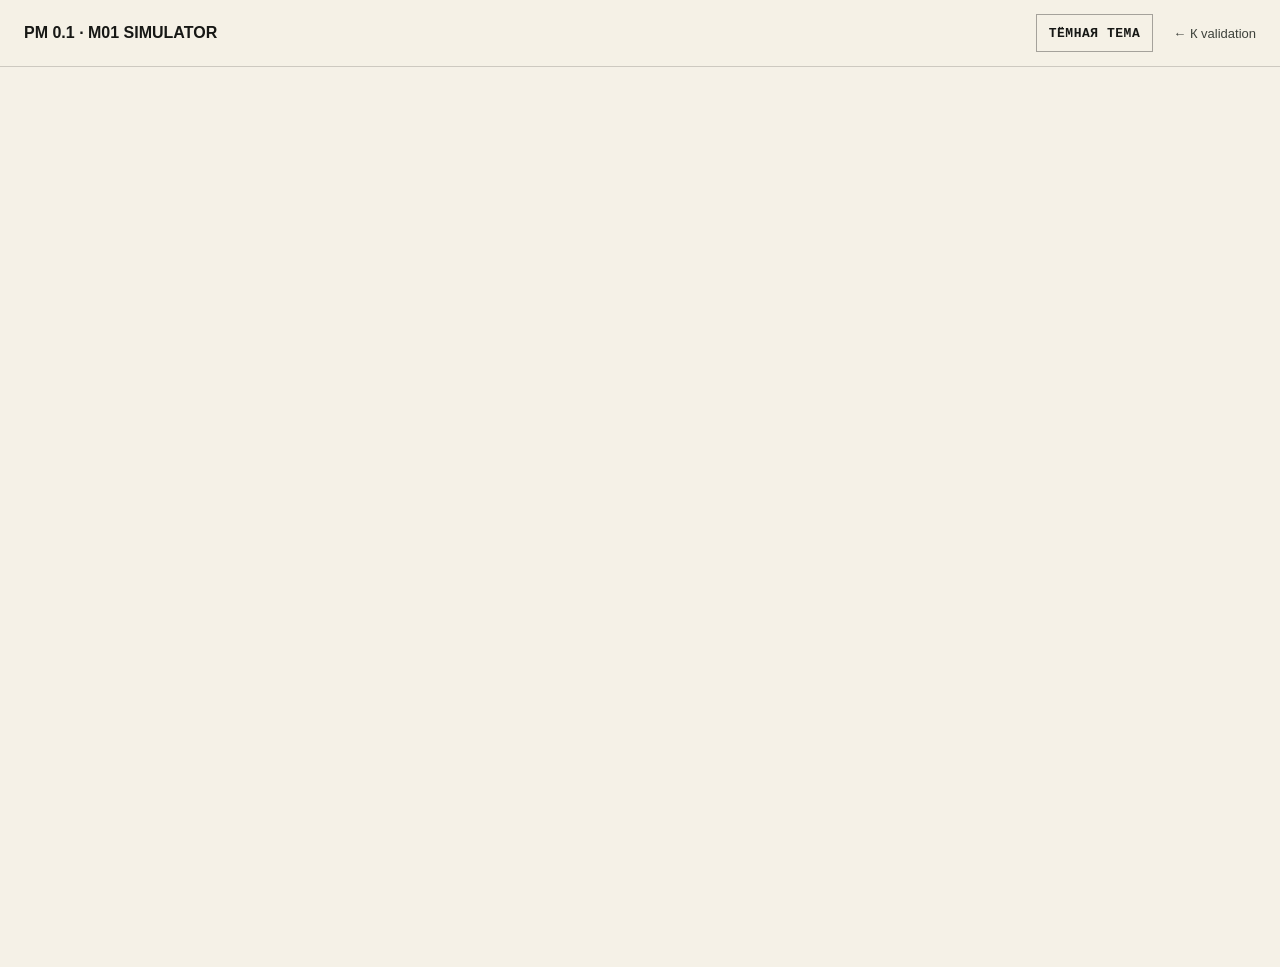
==== commit b8478599: "feat: expose shared theme controls in simulator" ====
--- a/simulator.html
+++ b/simulator.html
@@ -7,9 +7,11 @@
     <base href="./index.html" />
     <title>PM 0.1 — Симулятор M01</title>
     <meta name="description" content="Интерактивный тренажёр PMO01: четыре управленческих решения и последствия для проекта." />
+    <script src="ux-enhancements.js"></script>
     <link rel="stylesheet" href="styles.css" />
     <link rel="stylesheet" href="art-direction.css" />
     <link rel="stylesheet" href="m01-simulator.css" />
+    <link rel="stylesheet" href="ux-enhancements.css" />
     <style>
       main { margin-left: 0 !important; }
       .sim-standalone-nav {
--- a/m01-simulator.css
+++ b/m01-simulator.css
@@ -191,3 +191,15 @@
   .sim-meter-track span { transition: none; }
   .sim-shell *, .sim-shell *::before, .sim-shell *::after { scroll-behavior: auto !important; }
 }
+/* Keep light simulator panels readable even when the global art direction theme changes. */
+.sim-shell .sim-meter *,
+.sim-shell .sim-situation *,
+.sim-shell .sim-tools *,
+.sim-shell .sim-decision-card *,
+.sim-shell .sim-consequence *,
+.sim-shell .sim-briefing-card *,
+.sim-shell .sim-review-grid *,
+.sim-shell .sim-reflection *,
+.sim-shell .sim-blocked * {
+  color: #07121d !important;
+}
--- a/ux-enhancements.css
+++ b/ux-enhancements.css
@@ -0,0 +1,353 @@
+/* Bounded UX layer: adaptive course home, learning-path clarity and theme switching. */
+
+:root[data-theme="dark"] {
+  color-scheme: dark;
+}
+
+:root[data-theme="light"] {
+  color-scheme: light;
+  --ink: #171815;
+  --ink-2: #11130f;
+  --panel: #fffdf7;
+  --paper: #fffdf7;
+  --paper-2: #e6e0d4;
+  --muted: #62665d;
+  --text-secondary: #3e423b;
+  --text-tertiary: #62665d;
+  --accent: #536900;
+  --accent-2: #536900;
+  --blue: #536900;
+  --green: #536900;
+  --red: #a73426;
+  --line: rgba(23, 24, 21, .18);
+  --line-strong: rgba(23, 24, 21, .36);
+  --paper-line: rgba(10, 10, 10, .22);
+  background: #f5f1e7;
+  color: var(--ink);
+}
+
+html[data-theme="light"],
+html[data-theme="light"] body,
+html[data-theme="light"] main,
+html[data-theme="light"] .sidebar,
+html[data-theme="light"] .mobile-header,
+html[data-theme="light"] .mobile-nav {
+  background: #f5f1e7;
+  color: var(--ink);
+}
+
+html[data-theme="light"] .sidebar,
+html[data-theme="light"] .mobile-header,
+html[data-theme="light"] .mobile-nav {
+  border-color: var(--line);
+}
+
+html[data-theme="light"] .hero::after,
+html[data-theme="light"] .module-card::after {
+  color: rgba(23, 24, 21, .12);
+}
+
+html[data-theme="light"] .progress-track {
+  background: rgba(23, 24, 21, .12);
+}
+
+html[data-theme="light"] .button.primary {
+  border-color: var(--accent);
+  background: var(--accent);
+  color: #fffdf7;
+}
+
+html[data-theme="light"] .button.primary:hover {
+  border-color: var(--ink);
+  background: var(--ink);
+  color: #fffdf7;
+}
+
+html[data-theme="light"] .button:hover {
+  border-color: var(--ink);
+  background: var(--ink);
+  color: #fffdf7;
+}
+
+html[data-theme="light"] .button.subtle:hover {
+  border-color: var(--accent);
+  background: transparent;
+  color: var(--accent);
+}
+
+html[data-theme="light"] .next-card {
+  background: var(--accent);
+  color: #fffdf7;
+}
+
+html[data-theme="light"] .next-card h2,
+html[data-theme="light"] .next-card p,
+html[data-theme="light"] .next-card .eyebrow,
+html[data-theme="light"] .next-card .mono,
+html[data-theme="light"] .next-card .button {
+  color: #fffdf7 !important;
+}
+
+html[data-theme="light"] .next-card .button {
+  border-color: rgba(255, 253, 247, .72);
+}
+
+html[data-theme="light"] .next-card .button:hover {
+  border-color: #fffdf7;
+  background: #fffdf7;
+  color: #171815 !important;
+}
+
+html[data-theme="light"] .sim-standalone-nav {
+  background: rgba(245, 241, 231, .96);
+}
+
+html[data-theme="light"] .sim-standalone-nav .sim-back {
+  color: var(--text-secondary);
+}
+
+/* Theme controls */
+.theme-toggle {
+  width: 100%;
+  margin-top: 16px;
+  justify-content: flex-start;
+  cursor: pointer;
+}
+
+.theme-toggle-mobile,
+.theme-toggle-simulator {
+  width: auto;
+  margin-top: 0;
+  white-space: nowrap;
+}
+
+.sim-standalone-nav .theme-toggle-simulator {
+  margin-left: auto;
+  margin-right: 4px;
+}
+
+/* Returning learner home */
+.home-returning > .hero,
+.home-returning > .next-card {
+  display: none;
+}
+
+.returning-home {
+  min-height: min(700px, 72vh);
+  padding: 22px 0 54px;
+  display: flex;
+  flex-direction: column;
+  justify-content: space-between;
+  border-bottom: 1px solid var(--line);
+}
+
+.returning-home-main {
+  display: grid;
+  grid-template-columns: minmax(0, 1.5fr) minmax(220px, .5fr);
+  gap: clamp(36px, 7vw, 110px);
+  align-items: end;
+}
+
+.returning-home-copy h1 {
+  max-width: 980px;
+  margin: 18px 0 24px;
+  font-size: clamp(58px, 8.5vw, 126px);
+}
+
+.returning-context {
+  margin: 0;
+  color: var(--text-tertiary);
+  font: 700 10px/1.45 ui-monospace, SFMono-Regular, Menlo, monospace;
+  letter-spacing: .08em;
+  text-transform: uppercase;
+}
+
+.returning-actions {
+  display: flex;
+  flex-wrap: wrap;
+  gap: 10px;
+  margin-top: 30px;
+}
+
+.returning-progress {
+  padding-left: 20px;
+  border-left: 1px solid var(--line);
+}
+
+.returning-progress > strong {
+  display: block;
+  color: var(--accent);
+  font-size: clamp(58px, 7vw, 96px);
+  line-height: .85;
+  letter-spacing: -.08em;
+}
+
+.returning-progress > span,
+.returning-progress > p {
+  color: var(--text-tertiary);
+  font: 700 10px/1.5 ui-monospace, SFMono-Regular, Menlo, monospace;
+  letter-spacing: .06em;
+  text-transform: uppercase;
+}
+
+.returning-progress-track {
+  height: 4px;
+  margin: 26px 0 12px;
+  overflow: hidden;
+  background: color-mix(in srgb, var(--ink) 12%, transparent);
+}
+
+.returning-progress-track span {
+  display: block;
+  height: 100%;
+  background: var(--accent);
+}
+
+.returning-next-grid {
+  display: grid;
+  grid-template-columns: repeat(2, minmax(0, 1fr));
+  margin-top: 70px;
+  border-top: 1px solid var(--line);
+  border-bottom: 1px solid var(--line);
+}
+
+.returning-next-grid > div {
+  min-height: 126px;
+  padding: 18px 24px 18px 0;
+}
+
+.returning-next-grid > div + div {
+  padding-left: 24px;
+  border-left: 1px solid var(--line);
+}
+
+.returning-next-grid span,
+.returning-next-grid small {
+  display: block;
+  color: var(--text-tertiary);
+  font: 700 10px/1.45 ui-monospace, SFMono-Regular, Menlo, monospace;
+  letter-spacing: .06em;
+  text-transform: uppercase;
+}
+
+.returning-next-grid strong {
+  display: block;
+  margin: 18px 0 8px;
+  color: var(--ink);
+  font-size: clamp(20px, 2vw, 30px);
+  line-height: 1.08;
+}
+
+/* Learning-path block clarity */
+.module-learning-meta {
+  display: grid;
+  gap: 8px;
+  margin-top: 12px;
+}
+
+.module-learning-meta > span:first-child,
+.module-learning-meta > small {
+  color: var(--text-tertiary);
+  font: 700 10px/1.4 ui-monospace, SFMono-Regular, Menlo, monospace;
+  letter-spacing: .04em;
+  text-transform: uppercase;
+}
+
+.module-row.current .module-learning-meta > small {
+  color: var(--accent);
+}
+
+.module-learning-progress {
+  position: relative;
+  display: block;
+  width: min(240px, 100%);
+  height: 3px;
+  overflow: hidden;
+  background: color-mix(in srgb, var(--ink) 12%, transparent);
+}
+
+.module-learning-progress::after {
+  content: "";
+  position: absolute;
+  inset: 0 auto 0 0;
+  width: var(--module-progress, 0%);
+  background: var(--accent);
+}
+
+@media (max-width: 900px) {
+  .returning-home-main {
+    grid-template-columns: 1fr;
+  }
+
+  .returning-progress {
+    max-width: 320px;
+  }
+}
+
+@media (max-width: 720px) {
+  .theme-toggle:not(.theme-toggle-mobile):not(.theme-toggle-simulator) {
+    display: none;
+  }
+
+  .theme-toggle-mobile {
+    min-height: 36px;
+    padding-inline: 10px;
+    font-size: 9px;
+  }
+
+  .returning-home {
+    min-height: auto;
+    padding-top: 8px;
+  }
+
+  .returning-home-copy h1 {
+    font-size: clamp(44px, 15vw, 72px);
+  }
+
+  .returning-next-grid {
+    grid-template-columns: 1fr;
+    margin-top: 46px;
+  }
+
+  .returning-next-grid > div + div {
+    padding-left: 0;
+    border-left: 0;
+    border-top: 1px solid var(--line);
+  }
+}
+
+@media (max-width: 520px) {
+  .theme-toggle-mobile {
+    width: 38px;
+    overflow: hidden;
+    color: transparent;
+    position: relative;
+  }
+
+  .theme-toggle-mobile::after {
+    content: "◐";
+    position: absolute;
+    inset: 0;
+    display: grid;
+    place-items: center;
+    color: var(--ink);
+    font-size: 16px;
+  }
+
+  .sim-standalone-nav .theme-toggle-simulator {
+    width: 38px;
+    overflow: hidden;
+    color: transparent;
+    position: relative;
+  }
+
+  .sim-standalone-nav .theme-toggle-simulator::after {
+    content: "◐";
+    position: absolute;
+    inset: 0;
+    display: grid;
+    place-items: center;
+    color: var(--ink);
+    font-size: 16px;
+  }
+}
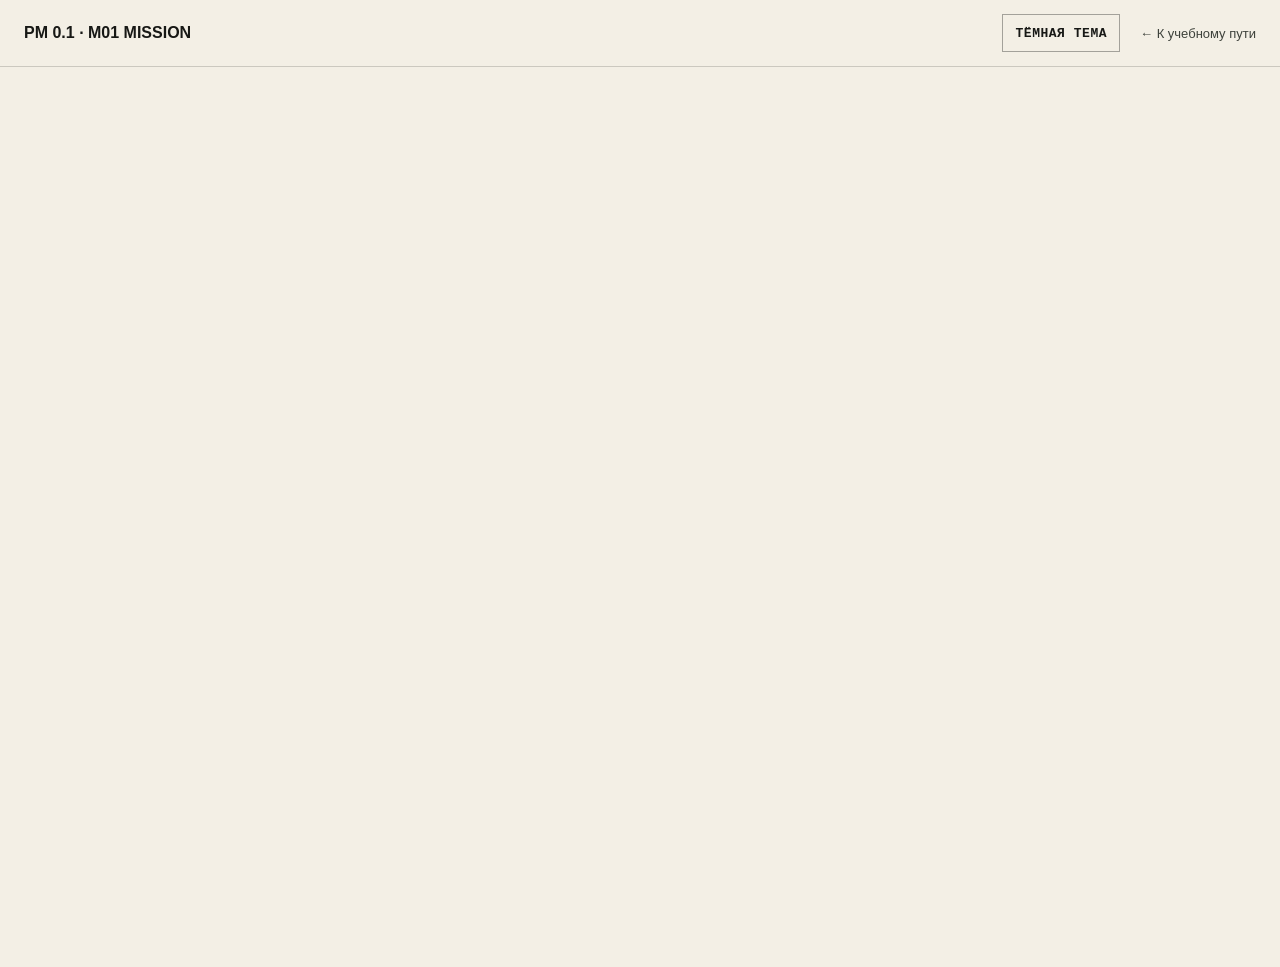
==== commit 499b43ad: "feat: add company context to M01 simulator" ====
--- a/simulator.html
+++ b/simulator.html
@@ -5,13 +5,14 @@
     <meta name="viewport" content="width=device-width, initial-scale=1.0" />
     <meta name="theme-color" content="#0a0a0a" />
     <base href="./index.html" />
-    <title>PM 0.1 — Симулятор M01</title>
-    <meta name="description" content="Интерактивный тренажёр PMO01: четыре управленческих решения и последствия для проекта." />
+    <title>PM 0.1 — Миссия M01</title>
+    <meta name="description" content="Интерактивная PMO01-миссия: четыре управленческих решения, последствия и контекст малого, среднего или крупного бизнеса." />
     <script src="ux-enhancements.js"></script>
     <link rel="stylesheet" href="styles.css" />
     <link rel="stylesheet" href="art-direction.css" />
     <link rel="stylesheet" href="m01-simulator.css" />
     <link rel="stylesheet" href="ux-enhancements.css" />
+    <link rel="stylesheet" href="learning-experience-v2.css" />
     <style>
       main { margin-left: 0 !important; }
       .sim-standalone-nav {
@@ -30,6 +31,7 @@
       .sim-standalone-nav strong { color: var(--ink); }
       .sim-standalone-nav a { text-decoration: none; }
       .sim-standalone-nav .sim-back { color: var(--text-secondary, #c9c8c1); font-size: 13px; }
+      html[data-theme="light"] .sim-standalone-nav { background: rgba(243, 239, 229, .96); }
       @media (max-width: 640px) {
         .sim-standalone-nav { padding: 12px 16px; }
         .page { padding-inline: 16px; }
@@ -38,13 +40,14 @@
   </head>
   <body>
     <header class="sim-standalone-nav">
-      <a href="#/" aria-label="Вернуться в PMO01"><strong>PM 0.1 · M01 SIMULATOR</strong></a>
-      <a class="sim-back" href="#/validation/m01">← К validation</a>
+      <a href="./#/" aria-label="Вернуться в PMO01"><strong>PM 0.1 · M01 MISSION</strong></a>
+      <a class="sim-back" href="./#/course">← К учебному пути</a>
     </header>
     <main id="main" tabindex="-1"></main>
 
     <script src="m01-simulator-data.js"></script>
     <script src="m01-simulator-domain.js"></script>
     <script src="m01-simulator-app.js"></script>
+    <script src="learning-experience-v2.js"></script>
   </body>
 </html>
--- a/learning-experience-v2.css
+++ b/learning-experience-v2.css
@@ -0,0 +1,335 @@
+/* PMO01 Learning Experience v2 — course cockpit, guided practice and semantic theme repair. */
+
+:root {
+  --lx-bg: #0a0a0a;
+  --lx-surface: #141412;
+  --lx-surface-2: #1a1a17;
+  --lx-text: #f4f2eb;
+  --lx-text-2: #c9c8c1;
+  --lx-muted: #97978f;
+  --lx-border: rgba(244, 242, 235, .18);
+  --lx-border-strong: rgba(244, 242, 235, .34);
+  --lx-accent: #dfff3f;
+  --lx-accent-ink: #0a0a0a;
+}
+
+html[data-theme="light"] {
+  --lx-bg: #f3efe5;
+  --lx-surface: #fffdf7;
+  --lx-surface-2: #ebe5d8;
+  --lx-text: #171815;
+  --lx-text-2: #3d4039;
+  --lx-muted: #686b62;
+  --lx-border: rgba(23, 24, 21, .17);
+  --lx-border-strong: rgba(23, 24, 21, .34);
+  --lx-accent: #526800;
+  --lx-accent-ink: #fffdf7;
+}
+
+/* Semantic repair: older layers contain dark-theme literals. */
+html[data-theme="light"] body,
+html[data-theme="light"] main,
+html[data-theme="light"] .sidebar,
+html[data-theme="light"] .mobile-header,
+html[data-theme="light"] .mobile-nav,
+html[data-theme="light"] .page {
+  background: var(--lx-bg) !important;
+  color: var(--lx-text) !important;
+}
+
+html[data-theme="light"] h1,
+html[data-theme="light"] h2,
+html[data-theme="light"] h3,
+html[data-theme="light"] .brand strong,
+html[data-theme="light"] .module-row a,
+html[data-theme="light"] .module-footer a,
+html[data-theme="light"] .toc a,
+html[data-theme="light"] .lesson-block p,
+html[data-theme="light"] .lesson-block li,
+html[data-theme="light"] .lead,
+html[data-theme="light"] .module-card p,
+html[data-theme="light"] .module-row p,
+html[data-theme="light"] .section-heading p,
+html[data-theme="light"] .sidebar-note,
+html[data-theme="light"] .main-nav a,
+html[data-theme="light"] .lesson-header .meta,
+html[data-theme="light"] .practice-help,
+html[data-theme="light"] .field-help {
+  color: var(--lx-text-2) !important;
+}
+
+html[data-theme="light"] .main-nav a.active,
+html[data-theme="light"] .main-nav a:hover,
+html[data-theme="light"] .mobile-nav a,
+html[data-theme="light"] .button,
+html[data-theme="light"] .lesson-nav .button,
+html[data-theme="light"] .module-row h2,
+html[data-theme="light"] .module-card h3 {
+  color: var(--lx-text) !important;
+}
+
+html[data-theme="light"] .model-card,
+html[data-theme="light"] .question-card,
+html[data-theme="light"] .tool-card,
+html[data-theme="light"] .diagnostic-result,
+html[data-theme="light"] .lesson-aside .toc,
+html[data-theme="light"] .practice,
+html[data-theme="light"] .lab-drill,
+html[data-theme="light"] .lab-worked,
+html[data-theme="light"] .lab-technique,
+html[data-theme="light"] .lab-workbook,
+html[data-theme="light"] .lab-transfer,
+html[data-theme="light"] .lab-finish {
+  background: var(--lx-surface) !important;
+  color: var(--lx-text) !important;
+  border-color: var(--lx-border) !important;
+}
+
+html[data-theme="light"] .model-card {
+  background: #e8e1d3 !important;
+  color: #20231d !important;
+}
+
+html[data-theme="light"] .option,
+html[data-theme="light"] .criterion,
+html[data-theme="light"] .lab-option,
+html[data-theme="light"] .lab-field textarea,
+html[data-theme="light"] .notes,
+html[data-theme="light"] textarea {
+  background: #fffdf8 !important;
+  color: #1c1e1a !important;
+  border-color: rgba(23, 24, 21, .22) !important;
+}
+
+html[data-theme="light"] .option:has(input:checked),
+html[data-theme="light"] .lab-option:has(input:checked) {
+  background: rgba(82, 104, 0, .08) !important;
+  color: #1c1e1a !important;
+  border-color: var(--lx-accent) !important;
+}
+
+html[data-theme="light"] .progress-track,
+html[data-theme="light"] .returning-progress-track,
+html[data-theme="light"] .module-learning-progress {
+  background: rgba(23, 24, 21, .12) !important;
+}
+
+/* Fresh learner: make the value proposition about practice, not content volume. */
+.lx-learning-promise {
+  margin-top: 86px;
+  padding: 38px 0 0;
+  border-top: 1px solid var(--lx-border);
+}
+
+.lx-section-head {
+  display: grid;
+  grid-template-columns: minmax(0, 1.1fr) minmax(280px, .9fr);
+  gap: 32px 64px;
+  align-items: end;
+}
+
+.lx-section-head .eyebrow { grid-column: 1 / -1; margin-bottom: -10px; }
+.lx-section-head h2 { margin: 0; max-width: 760px; font-size: clamp(40px, 5vw, 76px); }
+.lx-section-head > p { margin: 0; color: var(--lx-text-2); font-size: 17px; line-height: 1.6; }
+
+.lx-loop-grid {
+  display: grid;
+  grid-template-columns: repeat(4, minmax(0, 1fr));
+  margin-top: 42px;
+  border-top: 1px solid var(--lx-border);
+  border-bottom: 1px solid var(--lx-border);
+}
+
+.lx-loop-grid article {
+  min-height: 190px;
+  padding: 20px 20px 24px 0;
+  border-right: 1px solid var(--lx-border);
+}
+.lx-loop-grid article + article { padding-left: 20px; }
+.lx-loop-grid article:last-child { border-right: 0; }
+.lx-loop-grid span { color: var(--lx-accent); font: 700 10px ui-monospace, SFMono-Regular, Menlo, monospace; }
+.lx-loop-grid strong { display: block; margin-top: 48px; font-size: 21px; }
+.lx-loop-grid p { margin: 8px 0 0; color: var(--lx-text-2); line-height: 1.5; font-size: 14px; }
+
+.lx-company-strip,
+.lx-transfer-head {
+  display: grid;
+  grid-template-columns: minmax(260px, .7fr) minmax(0, 1.3fr);
+  gap: 26px 40px;
+  align-items: center;
+  margin-top: 28px;
+  padding: 24px;
+  border: 1px solid var(--lx-border);
+  background: var(--lx-surface);
+}
+.lx-company-strip p,
+.lx-transfer-head p { margin: 5px 0 0; color: var(--lx-text-2); line-height: 1.5; }
+
+.lx-company-choices {
+  display: grid;
+  grid-template-columns: repeat(3, minmax(0, 1fr));
+  gap: 8px;
+}
+.lx-company-choice {
+  min-height: 68px;
+  padding: 11px 12px;
+  border: 1px solid var(--lx-border);
+  background: transparent;
+  color: var(--lx-text);
+  text-align: left;
+  cursor: pointer;
+}
+.lx-company-choice strong,
+.lx-company-choice span { display: block; }
+.lx-company-choice strong { font-size: 12px; }
+.lx-company-choice span { margin-top: 5px; color: var(--lx-muted); font: 10px ui-monospace, SFMono-Regular, Menlo, monospace; }
+.lx-company-choice.selected { border-color: var(--lx-accent); box-shadow: inset 0 -3px 0 var(--lx-accent); }
+.lx-company-choice:disabled { cursor: default; opacity: .72; }
+
+/* Returning learner cockpit. */
+.lx-returning-home > .hero,
+.lx-returning-home > .section,
+.lx-returning-home > .returning-home { display: none !important; }
+
+.lx-cockpit { padding: 10px 0 70px; }
+.lx-cockpit-top {
+  display: grid;
+  grid-template-columns: minmax(0, 1.45fr) minmax(300px, .55fr);
+  gap: clamp(34px, 6vw, 92px);
+  align-items: end;
+  padding-bottom: 54px;
+  border-bottom: 1px solid var(--lx-border);
+}
+.lx-cockpit-main h1 { max-width: 960px; margin: 18px 0 22px; font-size: clamp(58px, 8vw, 118px); }
+.lx-course-position { color: var(--lx-muted); font: 700 10px/1.45 ui-monospace, SFMono-Regular, Menlo, monospace; letter-spacing: .07em; text-transform: uppercase; }
+.lx-cockpit-actions { display: flex; flex-wrap: wrap; gap: 10px; margin-top: 28px; }
+
+.lx-mission-card {
+  padding: 24px;
+  border: 1px solid var(--lx-border);
+  background: var(--lx-surface);
+}
+.lx-mission-card h2 { margin: 12px 0 16px; font-size: clamp(30px, 3vw, 46px); }
+.lx-mission-card p:not(.eyebrow) { color: var(--lx-text-2); line-height: 1.55; }
+.lx-mission-card .button { margin-top: 18px; }
+
+.lx-dashboard-grid {
+  display: grid;
+  grid-template-columns: minmax(0, 1.5fr) repeat(2, minmax(220px, .5fr));
+  border-bottom: 1px solid var(--lx-border);
+}
+.lx-dashboard-panel {
+  min-height: 250px;
+  padding: 28px 26px;
+  border-right: 1px solid var(--lx-border);
+}
+.lx-dashboard-panel:first-child { padding-left: 0; }
+.lx-dashboard-panel:last-child { border-right: 0; }
+.lx-dashboard-panel h2 { margin: 8px 0 12px; font-size: 31px; }
+.lx-dashboard-panel > p:not(.eyebrow) { color: var(--lx-text-2); line-height: 1.55; }
+.lx-dashboard-panel > a { display: inline-block; margin-top: 20px; color: var(--lx-text); font-weight: 700; text-decoration: none; }
+.lx-dashboard-panel > a:hover { color: var(--lx-accent); }
+
+.lx-skills { min-width: 0; }
+.lx-panel-head { display: flex; justify-content: space-between; gap: 20px; align-items: end; }
+.lx-panel-head small { max-width: 260px; color: var(--lx-muted); line-height: 1.45; }
+.lx-mastery-grid { display: grid; grid-template-columns: repeat(3, 1fr); gap: 1px; margin-top: 24px; background: var(--lx-border); border: 1px solid var(--lx-border); }
+.lx-mastery-card { min-height: 158px; padding: 18px; background: var(--lx-bg); }
+.lx-mastery-card h3 { margin: 22px 0 7px; font-size: 16px; }
+.lx-mastery-card p { margin: 0; color: var(--lx-text-2); font-size: 12px; line-height: 1.45; }
+.lx-mastery-card small { display: block; margin-top: 16px; color: var(--lx-muted); font: 700 9px ui-monospace, SFMono-Regular, Menlo, monospace; text-transform: uppercase; }
+.lx-mastery-pips { display: flex; gap: 6px; }
+.lx-mastery-pips span { width: 30px; height: 4px; background: color-mix(in srgb, var(--lx-text) 12%, transparent); }
+.lx-mastery-pips span.filled { background: var(--lx-accent); }
+
+.lx-journal-list { display: grid; gap: 1px; margin-top: 16px; background: var(--lx-border); }
+.lx-journal-list a { display: grid; gap: 5px; padding: 11px 12px; background: var(--lx-bg); color: inherit; text-decoration: none; }
+.lx-journal-list a:hover { background: var(--lx-surface); }
+.lx-journal-list strong { font-size: 11px; }
+.lx-journal-list span { color: var(--lx-muted); font-size: 11px; line-height: 1.4; }
+
+/* Lesson loop and guided transfer. */
+.lx-lesson-flow {
+  display: grid;
+  grid-template-columns: repeat(6, minmax(0, 1fr));
+  margin: -20px 0 44px;
+  border-top: 1px solid var(--lx-border);
+  border-bottom: 1px solid var(--lx-border);
+}
+.lx-lesson-flow span { display: flex; flex-direction: column; gap: 6px; padding: 13px 12px; border-right: 1px solid var(--lx-border); color: var(--lx-text-2); font-size: 11px; }
+.lx-lesson-flow span:last-child { border-right: 0; }
+.lx-lesson-flow b { color: var(--lx-accent); font: 700 9px ui-monospace, SFMono-Regular, Menlo, monospace; }
+
+.lx-transfer-practice,
+.lx-legacy-context {
+  margin-top: 24px;
+  padding-top: 24px;
+  border-top: 1px solid var(--lx-border);
+}
+.lx-transfer-practice > ol { margin: 18px 0 0; padding-left: 22px; }
+.lx-transfer-practice > ol li { margin: 8px 0; line-height: 1.5; }
+.lx-case-card {
+  margin-top: 14px;
+  padding: 18px 20px;
+  border: 1px solid var(--lx-border);
+  background: color-mix(in srgb, var(--lx-accent) 5%, var(--lx-surface));
+}
+.lx-case-card span { color: var(--lx-accent); font: 700 10px ui-monospace, SFMono-Regular, Menlo, monospace; text-transform: uppercase; }
+.lx-case-card p { margin: 10px 0 0 !important; color: var(--lx-text) !important; line-height: 1.6; }
+
+.lx-mission-badge { display: grid; gap: 3px; margin-top: 14px; padding-left: 12px; border-left: 2px solid var(--lx-accent); }
+.lx-mission-badge strong { color: var(--lx-text); font-size: 11px; }
+.lx-mission-badge span { color: var(--lx-muted); font-size: 10px; }
+
+/* Simulation company context: framing only; base evidence and meter mechanics stay unchanged. */
+.lx-sim-context {
+  display: grid;
+  grid-template-columns: minmax(240px, .8fr) minmax(380px, 1.2fr);
+  gap: 18px 28px;
+  align-items: center;
+  margin: 0 0 22px;
+  padding: 18px 20px;
+  border: 1px solid var(--lx-border);
+  background: var(--lx-surface);
+  color: var(--lx-text);
+}
+.lx-sim-context h3 { margin: 0 0 7px; color: var(--lx-text); }
+.lx-sim-context p:not(.eyebrow) { margin: 0; color: var(--lx-text-2); line-height: 1.45; }
+.lx-sim-context > small { grid-column: 1 / -1; color: var(--lx-muted); line-height: 1.4; }
+.lx-context-lens { margin-top: 18px; padding: 14px 16px; border-left: 3px solid var(--lx-accent); background: color-mix(in srgb, var(--lx-accent) 6%, transparent); }
+.lx-context-lens strong { display: block; color: #07121d !important; }
+.lx-context-lens p { margin: 6px 0 0 !important; color: #24323b !important; line-height: 1.5; }
+
+@media (max-width: 1050px) {
+  .lx-loop-grid { grid-template-columns: repeat(2, 1fr); }
+  .lx-loop-grid article:nth-child(2) { border-right: 0; }
+  .lx-loop-grid article:nth-child(-n+2) { border-bottom: 1px solid var(--lx-border); }
+  .lx-cockpit-top { grid-template-columns: 1fr; }
+  .lx-dashboard-grid { grid-template-columns: 1fr 1fr; }
+  .lx-skills { grid-column: 1 / -1; padding-left: 0; border-bottom: 1px solid var(--lx-border); }
+  .lx-sim-context { grid-template-columns: 1fr; }
+}
+
+@media (max-width: 760px) {
+  .lx-section-head,
+  .lx-company-strip,
+  .lx-transfer-head { grid-template-columns: 1fr; }
+  .lx-company-choices { grid-template-columns: 1fr; }
+  .lx-company-choice { min-height: 54px; }
+  .lx-loop-grid { grid-template-columns: 1fr; }
+  .lx-loop-grid article,
+  .lx-loop-grid article:nth-child(2) { padding: 16px 0 20px; border-right: 0; border-bottom: 1px solid var(--lx-border); }
+  .lx-loop-grid article:last-child { border-bottom: 0; }
+  .lx-loop-grid strong { margin-top: 20px; }
+  .lx-dashboard-grid { grid-template-columns: 1fr; }
+  .lx-dashboard-panel,
+  .lx-dashboard-panel:first-child { padding: 24px 0; border-right: 0; border-bottom: 1px solid var(--lx-border); }
+  .lx-dashboard-panel:last-child { border-bottom: 0; }
+  .lx-mastery-grid { grid-template-columns: 1fr; }
+  .lx-panel-head { display: block; }
+  .lx-panel-head small { display: block; margin-top: 8px; }
+  .lx-lesson-flow { grid-template-columns: repeat(3, 1fr); }
+  .lx-lesson-flow span:nth-child(3) { border-right: 0; }
+  .lx-lesson-flow span:nth-child(-n+3) { border-bottom: 1px solid var(--lx-border); }
+  .lx-sim-context { padding: 16px; }
+}
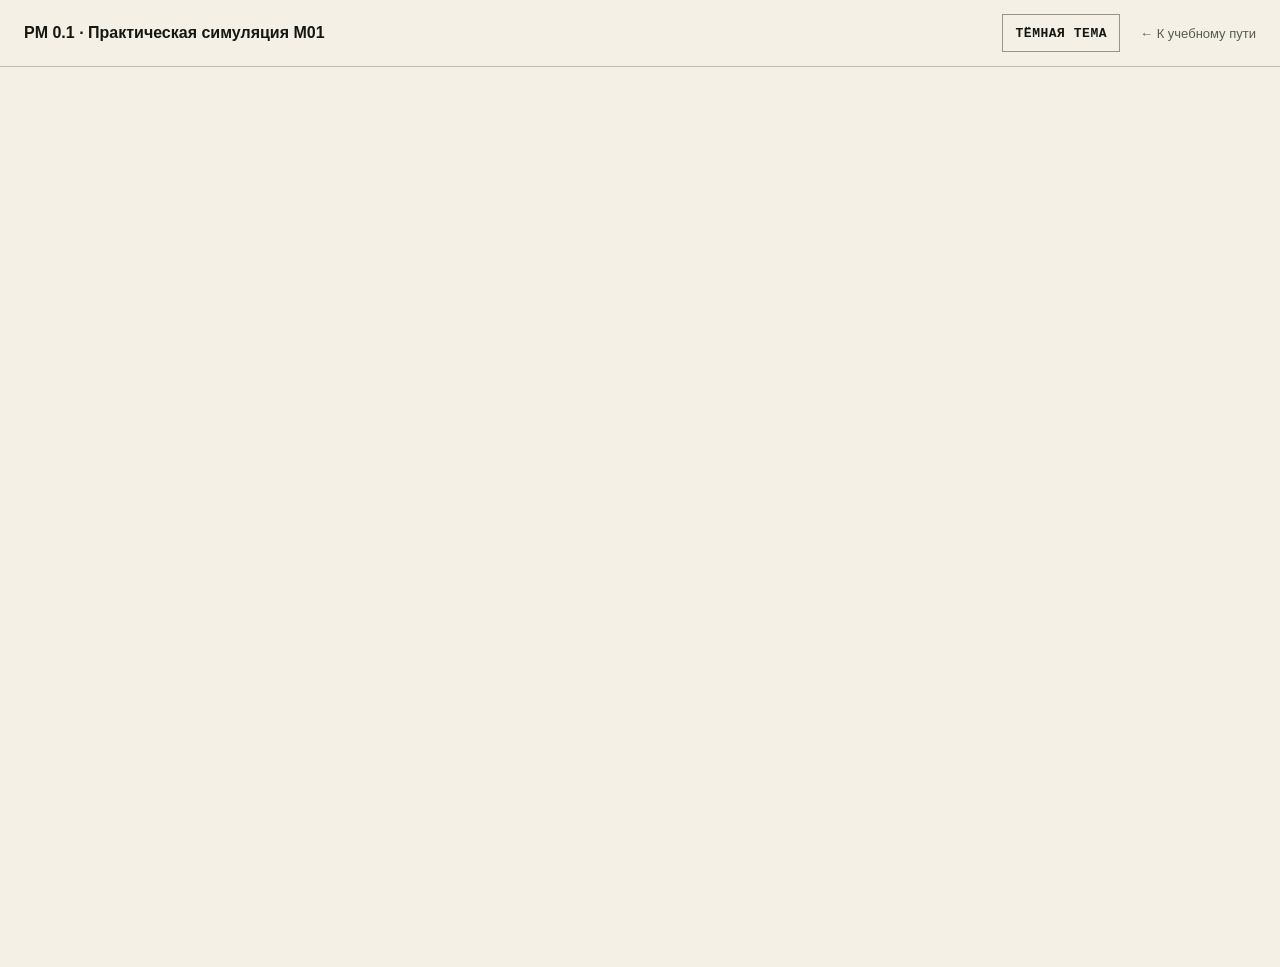
==== commit 02ed1128: "fix: present M01 as a practical simulation" ====
--- a/simulator.html
+++ b/simulator.html
@@ -5,8 +5,8 @@
     <meta name="viewport" content="width=device-width, initial-scale=1.0" />
     <meta name="theme-color" content="#0a0a0a" />
     <base href="./index.html" />
-    <title>PM 0.1 — Миссия M01</title>
-    <meta name="description" content="Интерактивная PMO01-миссия: четыре управленческих решения, последствия и контекст малого, среднего или крупного бизнеса." />
+    <title>PM 0.1 — Практическая симуляция M01</title>
+    <meta name="description" content="Практическая симуляция PMO01: четыре управленческих решения, последствия и контекст малого, среднего или крупного бизнеса." />
     <script src="ux-enhancements.js"></script>
     <link rel="stylesheet" href="styles.css" />
     <link rel="stylesheet" href="art-direction.css" />
@@ -31,16 +31,16 @@
       .sim-standalone-nav strong { color: var(--ink); }
       .sim-standalone-nav a { text-decoration: none; }
       .sim-standalone-nav .sim-back { color: var(--text-secondary, #c9c8c1); font-size: 13px; }
-      html[data-theme="light"] .sim-standalone-nav { background: rgba(243, 239, 229, .96); }
       @media (max-width: 640px) {
         .sim-standalone-nav { padding: 12px 16px; }
         .page { padding-inline: 16px; }
       }
     </style>
+    <link rel="stylesheet" href="theme-contract-v3.css" />
   </head>
   <body>
     <header class="sim-standalone-nav">
-      <a href="./#/" aria-label="Вернуться в PMO01"><strong>PM 0.1 · M01 MISSION</strong></a>
+      <a href="./#/" aria-label="Вернуться в PMO01"><strong>PM 0.1 · Практическая симуляция M01</strong></a>
       <a class="sim-back" href="./#/course">← К учебному пути</a>
     </header>
     <main id="main" tabindex="-1"></main>
@@ -50,4 +50,4 @@
     <script src="m01-simulator-app.js"></script>
     <script src="learning-experience-v2.js"></script>
   </body>
-</html>
+</html>
--- a/theme-contract-v3.css
+++ b/theme-contract-v3.css
@@ -0,0 +1,420 @@
+/* Final theme contract. Loaded after every legacy stylesheet so light mode is not
+   dependent on dark-era literal colors leaking through the cascade. */
+html[data-theme="light"] {
+  --tc-bg: #f4f0e6;
+  --tc-surface: #fffdf8;
+  --tc-surface-2: #e8e2d6;
+  --tc-text: #151713;
+  --tc-text-muted: #575c52;
+  --tc-text-secondary: #33372f;
+  --tc-border: rgba(21, 23, 19, .24);
+  --tc-border-strong: rgba(21, 23, 19, .42);
+  --tc-accent: #435700;
+  --tc-danger: #8b2f24;
+
+  --ink: var(--tc-text);
+  --ink-2: var(--tc-surface);
+  --panel: var(--tc-surface);
+  --paper: var(--tc-surface);
+  --paper-2: var(--tc-surface-2);
+  --muted: var(--tc-text-muted);
+  --text-secondary: var(--tc-text-secondary);
+  --text-tertiary: var(--tc-text-muted);
+  --accent: var(--tc-accent);
+  --accent-2: var(--tc-accent);
+  --blue: var(--tc-accent);
+  --green: var(--tc-accent);
+  --red: var(--tc-danger);
+  --line: var(--tc-border);
+  --line-strong: var(--tc-border-strong);
+  --paper-line: var(--tc-border);
+  --lx-bg: var(--tc-bg);
+  --lx-surface: var(--tc-surface);
+  --lx-surface-2: var(--tc-surface-2);
+  --lx-text: var(--tc-text);
+  --lx-text-2: var(--tc-text-secondary);
+  --lx-muted: var(--tc-text-muted);
+  --lx-border: var(--tc-border);
+  --lx-border-strong: var(--tc-border-strong);
+  --lx-accent: var(--tc-accent);
+
+  background: var(--tc-bg);
+  color: var(--tc-text);
+}
+
+html[data-theme="light"],
+html[data-theme="light"] body,
+html[data-theme="light"] main,
+html[data-theme="light"] .app-shell,
+html[data-theme="light"] .page,
+html[data-theme="light"] .sidebar,
+html[data-theme="light"] .mobile-header,
+html[data-theme="light"] .mobile-nav {
+  background: var(--tc-bg) !important;
+  color: var(--tc-text) !important;
+}
+
+html[data-theme="light"] h1,
+html[data-theme="light"] h2,
+html[data-theme="light"] h3,
+html[data-theme="light"] strong,
+html[data-theme="light"] legend,
+html[data-theme="light"] label {
+  color: var(--tc-text);
+}
+
+html[data-theme="light"] .lead,
+html[data-theme="light"] .lesson-block p,
+html[data-theme="light"] .lesson-block li,
+html[data-theme="light"] .module-row p,
+html[data-theme="light"] .module-card p,
+html[data-theme="light"] .section-heading p,
+html[data-theme="light"] .returning-context,
+html[data-theme="light"] .returning-progress > span,
+html[data-theme="light"] .returning-progress > p,
+html[data-theme="light"] .returning-next-grid span,
+html[data-theme="light"] .returning-next-grid small,
+html[data-theme="light"] .muted,
+html[data-theme="light"] .field-help,
+html[data-theme="light"] .practice-help {
+  color: var(--tc-text-muted) !important;
+}
+
+/* Navigation and controls: base CSS contains dark literal colors and a dark --ink-2. */
+html[data-theme="light"] .main-nav a,
+html[data-theme="light"] .main-nav a span,
+html[data-theme="light"] .toc a,
+html[data-theme="light"] .toc small,
+html[data-theme="light"] .sidebar-note,
+html[data-theme="light"] .sidebar-progress .label-row {
+  color: var(--tc-text-muted) !important;
+}
+
+html[data-theme="light"] .main-nav a:hover,
+html[data-theme="light"] .main-nav a.active,
+html[data-theme="light"] .toc a:hover,
+html[data-theme="light"] .mobile-nav a:hover,
+html[data-theme="light"] .mobile-nav a.active {
+  color: var(--tc-text) !important;
+  background: color-mix(in srgb, var(--tc-text) 5%, transparent) !important;
+}
+
+html[data-theme="light"] .mobile-nav a {
+  background: var(--tc-surface) !important;
+  color: var(--tc-text) !important;
+  border-color: var(--tc-border) !important;
+}
+
+html[data-theme="light"] .menu-button,
+html[data-theme="light"] .button,
+html[data-theme="light"] .theme-toggle {
+  border-color: var(--tc-border-strong) !important;
+  background: transparent;
+  color: var(--tc-text) !important;
+}
+
+html[data-theme="light"] .button:hover,
+html[data-theme="light"] .menu-button:hover {
+  border-color: var(--tc-text) !important;
+  background: var(--tc-text) !important;
+  color: var(--tc-surface) !important;
+}
+
+html[data-theme="light"] .button.primary {
+  border-color: var(--tc-accent) !important;
+  background: var(--tc-accent) !important;
+  color: #fffdf8 !important;
+}
+
+html[data-theme="light"] .button.primary:hover {
+  border-color: var(--tc-text) !important;
+  background: var(--tc-text) !important;
+  color: #fffdf8 !important;
+}
+
+html[data-theme="light"] .button.subtle:hover {
+  border-color: var(--tc-accent) !important;
+  background: transparent !important;
+  color: var(--tc-accent) !important;
+}
+
+html[data-theme="light"] .button:disabled {
+  opacity: 1;
+  border-color: var(--tc-border) !important;
+  background: var(--tc-surface-2) !important;
+  color: var(--tc-text-muted) !important;
+  cursor: not-allowed;
+}
+
+html[data-theme="light"] .progress-track,
+html[data-theme="light"] .returning-progress-track,
+html[data-theme="light"] .module-learning-progress {
+  background: color-mix(in srgb, var(--tc-text) 14%, transparent) !important;
+}
+
+/* Course and lesson surfaces. */
+html[data-theme="light"] .stat,
+html[data-theme="light"] .system-node,
+html[data-theme="light"] .module-card,
+html[data-theme="light"] .module-row,
+html[data-theme="light"] .course-metrics,
+html[data-theme="light"] .lesson-aside .toc,
+html[data-theme="light"] .path-note,
+html[data-theme="light"] .model-card,
+html[data-theme="light"] .learning-lab {
+  background: transparent !important;
+  color: var(--tc-text) !important;
+  border-color: var(--tc-border) !important;
+}
+
+html[data-theme="light"] .module-footer a,
+html[data-theme="light"] .module-row a,
+html[data-theme="light"] .model-card,
+html[data-theme="light"] .insight {
+  color: var(--tc-text) !important;
+}
+
+html[data-theme="light"] .eyebrow,
+html[data-theme="light"] .module-kicker,
+html[data-theme="light"] .module-status,
+html[data-theme="light"] .lab-step,
+html[data-theme="light"] .accent {
+  color: var(--tc-accent) !important;
+}
+
+/* The independent practice is intentionally a paper surface in both themes. */
+html[data-theme="light"] .practice,
+html[data-theme="light"] .lab-workbook {
+  background: var(--tc-surface) !important;
+  color: var(--tc-text) !important;
+}
+
+html[data-theme="light"] .practice h2,
+html[data-theme="light"] .practice h3,
+html[data-theme="light"] .practice .eyebrow,
+html[data-theme="light"] .lab-workbook h2,
+html[data-theme="light"] .lab-workbook .lab-step,
+html[data-theme="light"] .lab-field strong {
+  color: var(--tc-text) !important;
+}
+
+html[data-theme="light"] .criterion {
+  background: color-mix(in srgb, var(--tc-text) 4%, transparent) !important;
+  border-color: var(--tc-border) !important;
+  color: var(--tc-text) !important;
+}
+
+html[data-theme="light"] .criterion input,
+html[data-theme="light"] .lab-option input,
+html[data-theme="light"] input[type="radio"],
+html[data-theme="light"] input[type="checkbox"] {
+  accent-color: var(--tc-accent) !important;
+}
+
+html[data-theme="light"] textarea,
+html[data-theme="light"] input[type="text"],
+html[data-theme="light"] .notes,
+html[data-theme="light"] .lab-field textarea,
+html[data-theme="light"] .lab-finish .notes,
+html[data-theme="light"] .validation-reasoning,
+html[data-theme="light"] .validation-evidence textarea,
+html[data-theme="light"] .sim-rationale textarea {
+  background: #ffffff !important;
+  color: var(--tc-text) !important;
+  border-color: var(--tc-border-strong) !important;
+}
+
+html[data-theme="light"] textarea::placeholder,
+html[data-theme="light"] input::placeholder {
+  color: var(--tc-text-muted) !important;
+  opacity: 1;
+}
+
+html[data-theme="light"] .lab-option {
+  color: var(--tc-text-secondary) !important;
+  border-color: var(--tc-border) !important;
+}
+
+html[data-theme="light"] .lab-option:hover,
+html[data-theme="light"] .lab-option:has(input:checked) {
+  color: var(--tc-text) !important;
+}
+
+html[data-theme="light"] .lab-feedback {
+  background: var(--tc-surface-2) !important;
+  color: var(--tc-text-secondary) !important;
+  border-color: var(--tc-border-strong) !important;
+}
+
+html[data-theme="light"] .lab-feedback strong,
+html[data-theme="light"] .lab-feedback p,
+html[data-theme="light"] .lab-purpose,
+html[data-theme="light"] .lab-situation,
+html[data-theme="light"] .lab-worked li,
+html[data-theme="light"] .lab-technique li,
+html[data-theme="light"] .lab-transfer p,
+html[data-theme="light"] .lab-workbook > p,
+html[data-theme="light"] .lab-field span {
+  color: var(--tc-text-secondary) !important;
+}
+
+/* Guided cases. */
+html[data-theme="light"] .guided-practice-v2,
+html[data-theme="light"] .gp-alternatives article,
+html[data-theme="light"] .gp-company-lens,
+html[data-theme="light"] .gp-result {
+  background: var(--tc-surface) !important;
+  color: var(--tc-text) !important;
+  border-color: var(--tc-border) !important;
+}
+
+html[data-theme="light"] .gp-option {
+  background: color-mix(in srgb, var(--tc-text) 3%, var(--tc-surface)) !important;
+  color: var(--tc-text) !important;
+  border-color: var(--tc-border) !important;
+}
+
+html[data-theme="light"] .gp-situation,
+html[data-theme="light"] .gp-result p,
+html[data-theme="light"] .gp-debrief > p,
+html[data-theme="light"] .gp-company-lens p,
+html[data-theme="light"] .gp-alternatives article p,
+html[data-theme="light"] .gp-hint,
+html[data-theme="light"] .gp-badge {
+  color: var(--tc-text-muted) !important;
+}
+
+/* Diagnostics, toolkit and validation previously inherit several dark literal backgrounds. */
+html[data-theme="light"] .question-card,
+html[data-theme="light"] .tool-card,
+html[data-theme="light"] .principle,
+html[data-theme="light"] .diagnostic-result,
+html[data-theme="light"] .validation-step,
+html[data-theme="light"] .validation-note,
+html[data-theme="light"] .validation-state {
+  background: transparent !important;
+  color: var(--tc-text) !important;
+  border-color: var(--tc-border) !important;
+}
+
+html[data-theme="light"] .diagnostic-result {
+  background: var(--tc-surface) !important;
+}
+
+html[data-theme="light"] .option,
+html[data-theme="light"] .validation-option {
+  background: var(--tc-surface) !important;
+  color: var(--tc-text-secondary) !important;
+  border-color: var(--tc-border-strong) !important;
+}
+
+html[data-theme="light"] .option:has(input:checked),
+html[data-theme="light"] .validation-option:has(input:checked) {
+  background: color-mix(in srgb, var(--tc-accent) 8%, var(--tc-surface)) !important;
+  color: var(--tc-text) !important;
+  border-color: var(--tc-accent) !important;
+}
+
+html[data-theme="light"] .validation-scenario {
+  background: var(--tc-surface-2) !important;
+  color: var(--tc-text-secondary) !important;
+  border-color: var(--tc-border) !important;
+}
+
+html[data-theme="light"] .result-empty,
+html[data-theme="light"] .tool-card p,
+html[data-theme="light"] .principle p,
+html[data-theme="light"] .validation-step > header p,
+html[data-theme="light"] .validation-feedback {
+  color: var(--tc-text-muted) !important;
+}
+
+/* Standalone simulator: keep its card model, but make the surrounding light mode coherent. */
+html[data-theme="light"] .sim-shell {
+  --sim-border: var(--tc-border);
+  --sim-soft: color-mix(in srgb, var(--tc-text) 6%, transparent);
+  --sim-text: var(--tc-text);
+  --sim-muted: var(--tc-text-muted);
+  --sim-accent-dark: var(--tc-accent);
+  color: var(--tc-text) !important;
+}
+
+html[data-theme="light"] .sim-situation,
+html[data-theme="light"] .sim-decision-card,
+html[data-theme="light"] .sim-tools,
+html[data-theme="light"] .sim-consequence,
+html[data-theme="light"] .sim-briefing-card,
+html[data-theme="light"] .sim-review-grid > *,
+html[data-theme="light"] .sim-reflection,
+html[data-theme="light"] .sim-blocked,
+html[data-theme="light"] .sim-meter {
+  background: var(--tc-surface) !important;
+  color: var(--tc-text) !important;
+  border-color: var(--tc-border) !important;
+}
+
+html[data-theme="light"] .sim-tool-drawer {
+  background: var(--tc-surface-2) !important;
+  color: var(--tc-text) !important;
+  border-color: var(--tc-border-strong) !important;
+}
+
+html[data-theme="light"] .sim-standalone-nav {
+  background: color-mix(in srgb, var(--tc-bg) 96%, transparent) !important;
+  color: var(--tc-text) !important;
+  border-color: var(--tc-border) !important;
+}
+
+html[data-theme="light"] .sim-standalone-nav .sim-back {
+  color: var(--tc-text-muted) !important;
+}
+
+/* Reference solution: intentionally calm and secondary to the learner's own attempt. */
+.practice-reference {
+  margin-top: 24px;
+  border-top: 1px solid rgba(17, 17, 17, .22);
+  color: #151713;
+}
+
+.practice-reference > summary {
+  padding: 18px 0;
+  cursor: pointer;
+  color: #151713;
+  font-weight: 800;
+}
+
+.practice-reference-body {
+  padding: 0 0 20px;
+}
+
+.practice-reference-intro,
+.practice-reference-check,
+.practice-reference-scale {
+  color: #444a40;
+  line-height: 1.55;
+}
+
+.practice-reference ol {
+  margin: 18px 0;
+  padding-left: 22px;
+}
+
+.practice-reference li {
+  margin: 10px 0;
+  line-height: 1.58;
+}
+
+.practice-reference-check,
+.practice-reference-scale {
+  padding: 14px 16px;
+  border-left: 3px solid #435700;
+  background: rgba(67, 87, 0, .06);
+}
+
+.practice-reference-scale {
+  margin-top: 10px;
+}
+
+.practice-reference strong {
+  color: #151713;
+}
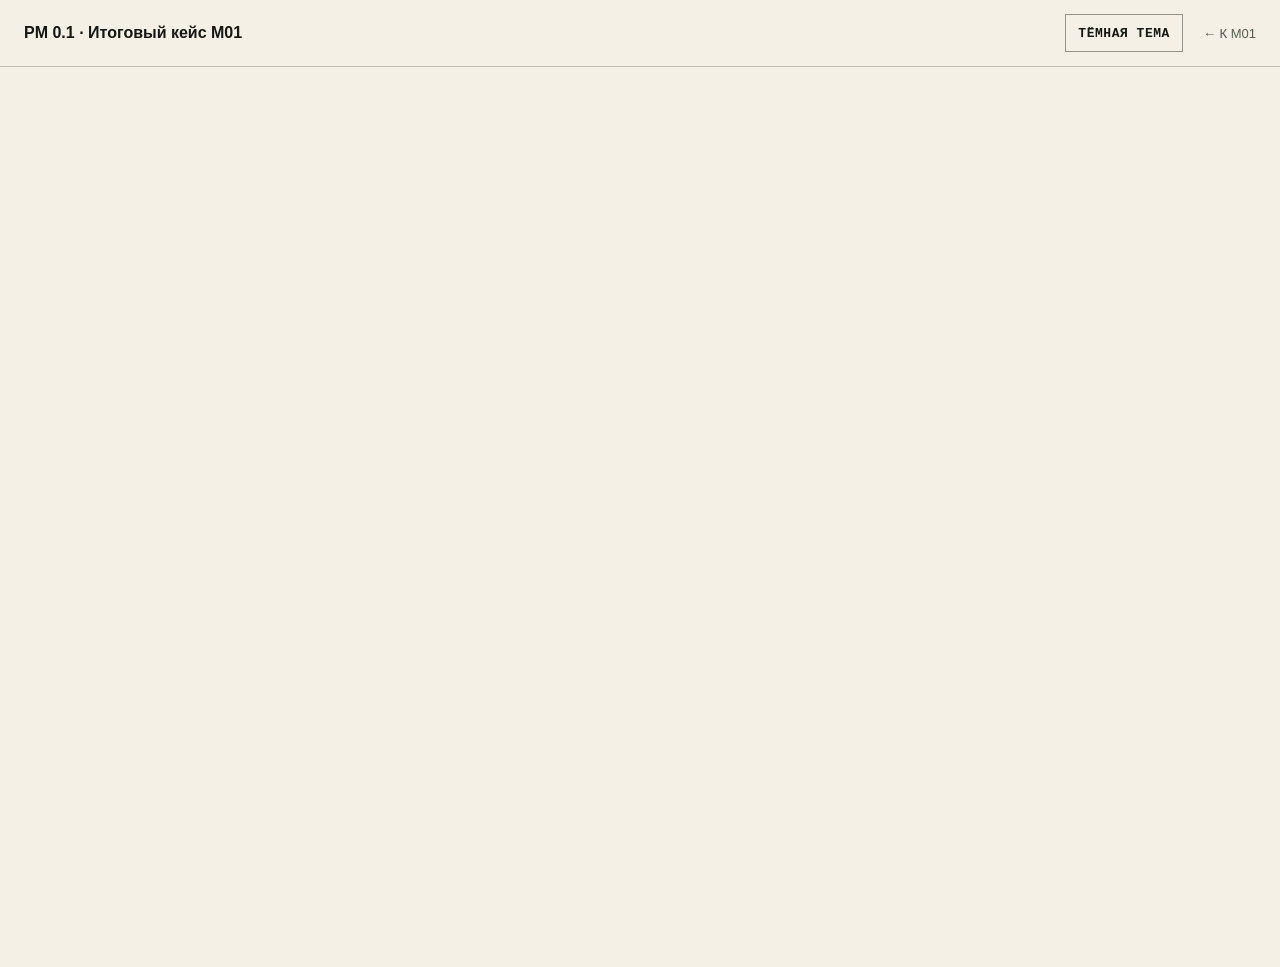
==== commit 485c8a9c: "refactor: frame M01 simulator as the module final case" ====
--- a/simulator.html
+++ b/simulator.html
@@ -5,8 +5,8 @@
     <meta name="viewport" content="width=device-width, initial-scale=1.0" />
     <meta name="theme-color" content="#0a0a0a" />
     <base href="./index.html" />
-    <title>PM 0.1 — Практическая симуляция M01</title>
-    <meta name="description" content="Практическая симуляция PMO01: четыре управленческих решения, последствия и контекст малого, среднего или крупного бизнеса." />
+    <title>PM 0.1 — Итоговый кейс M01</title>
+    <meta name="description" content="Итоговый кейс M01: четыре управленческих решения, последствия и разбор мышления в контексте малого, среднего или крупного бизнеса." />
     <script src="ux-enhancements.js"></script>
     <link rel="stylesheet" href="styles.css" />
     <link rel="stylesheet" href="art-direction.css" />
@@ -40,8 +40,8 @@
   </head>
   <body>
     <header class="sim-standalone-nav">
-      <a href="./#/" aria-label="Вернуться в PMO01"><strong>PM 0.1 · Практическая симуляция M01</strong></a>
-      <a class="sim-back" href="./#/course">← К учебному пути</a>
+      <a href="./#/course" aria-label="Вернуться к M01"><strong>PM 0.1 · Итоговый кейс M01</strong></a>
+      <a class="sim-back" href="./#/course">← К M01</a>
     </header>
     <main id="main" tabindex="-1"></main>
 
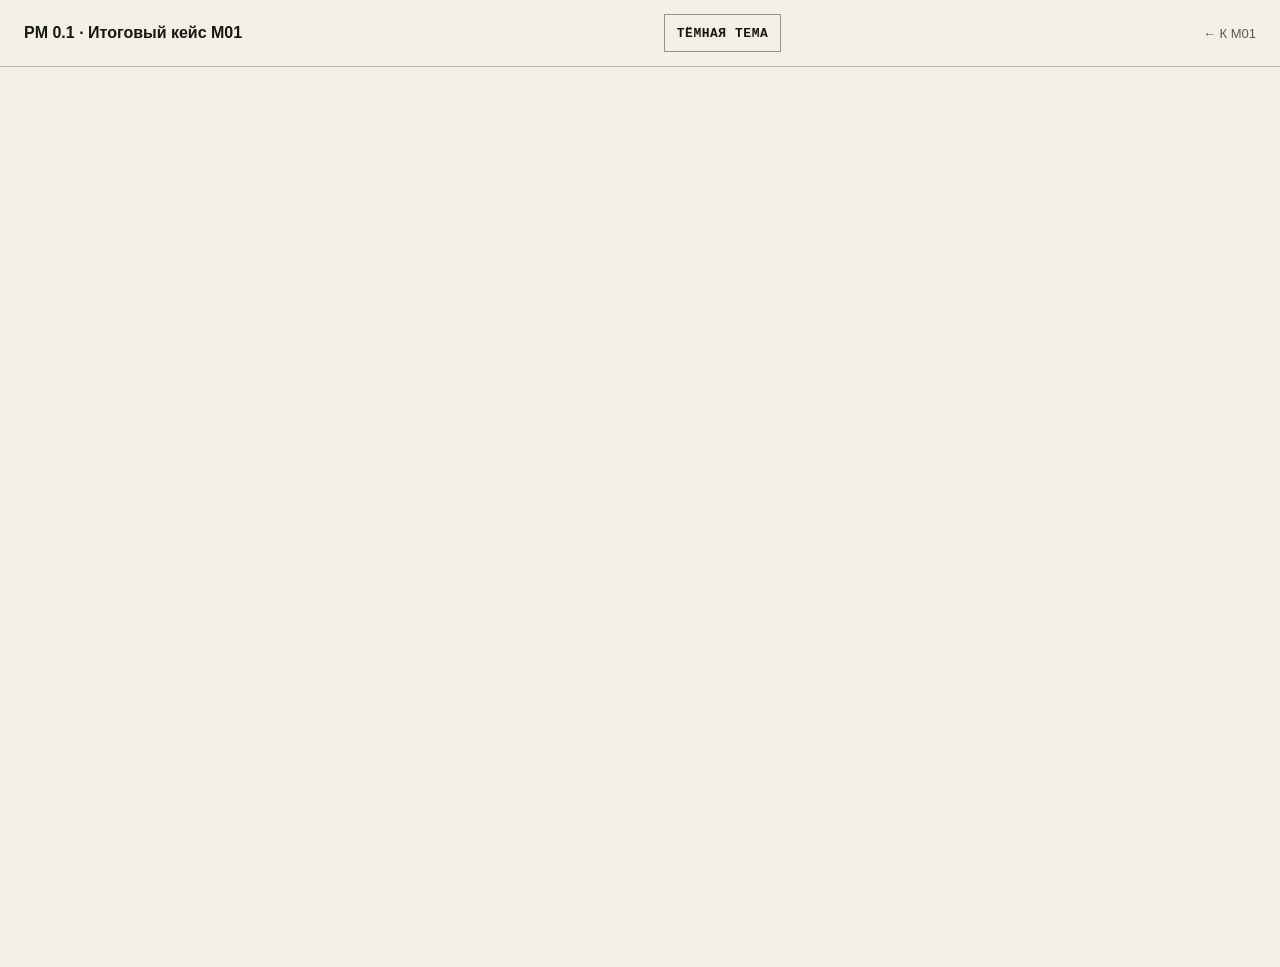
==== commit 71c10ecd: "refactor: use unified v6 experience in M01 simulator" ====
--- a/simulator.html
+++ b/simulator.html
@@ -7,12 +7,10 @@
     <base href="./index.html" />
     <title>PM 0.1 — Итоговый кейс M01</title>
     <meta name="description" content="Итоговый кейс M01: четыре управленческих решения, последствия и разбор мышления в контексте малого, среднего или крупного бизнеса." />
-    <script src="ux-enhancements.js"></script>
+    <script src="theme-runtime-v6.js"></script>
     <link rel="stylesheet" href="styles.css" />
     <link rel="stylesheet" href="art-direction.css" />
     <link rel="stylesheet" href="m01-simulator.css" />
-    <link rel="stylesheet" href="ux-enhancements.css" />
-    <link rel="stylesheet" href="learning-experience-v2.css" />
     <style>
       main { margin-left: 0 !important; }
       .sim-standalone-nav {
@@ -28,6 +26,7 @@
         background: rgba(10, 10, 10, .96);
         backdrop-filter: blur(10px);
       }
+      [data-theme="light"] .sim-standalone-nav { background: rgba(245, 241, 231, .96); }
       .sim-standalone-nav strong { color: var(--ink); }
       .sim-standalone-nav a { text-decoration: none; }
       .sim-standalone-nav .sim-back { color: var(--text-secondary, #c9c8c1); font-size: 13px; }
@@ -37,6 +36,7 @@
       }
     </style>
     <link rel="stylesheet" href="theme-contract-v3.css" />
+    <link rel="stylesheet" href="course-experience-v6.css" />
   </head>
   <body>
     <header class="sim-standalone-nav">
@@ -48,6 +48,6 @@
     <script src="m01-simulator-data.js"></script>
     <script src="m01-simulator-domain.js"></script>
     <script src="m01-simulator-app.js"></script>
-    <script src="learning-experience-v2.js"></script>
+    <script src="course-experience-v6.js"></script>
   </body>
 </html>
--- a/course-experience-v6.css
+++ b/course-experience-v6.css
@@ -0,0 +1,552 @@
+.course-home-v6,
+.course-path-v6,
+.mp-shell {
+  --v6-surface: var(--tc-surface, var(--paper, #fffdf8));
+  --v6-surface-2: var(--tc-surface-2, var(--paper-2, #e8e2d6));
+  --v6-text: var(--tc-text, var(--ink, #151713));
+  --v6-muted: var(--tc-text-muted, var(--muted, #575c52));
+  --v6-line: var(--line, rgba(127, 127, 127, .28));
+  --v6-accent: var(--tc-accent, var(--accent, #435700));
+}
+
+.v6-home-grid,
+.v6-course-head,
+.v6-section-head,
+.v6-context,
+.v6-sim-context {
+  display: grid;
+  grid-template-columns: minmax(0, 1.6fr) minmax(260px, .8fr);
+  gap: 24px;
+  align-items: start;
+}
+
+.v6-next,
+.v6-focus,
+.course-learning-loop,
+.v6-competencies,
+.v6-context,
+.v6-module,
+.v6-lab-context,
+.v6-sim-context,
+.mp-decision,
+.mp-summary {
+  border: 1px solid var(--v6-line);
+  border-radius: 18px;
+  background: var(--v6-surface);
+}
+
+.v6-next,
+.v6-focus,
+.course-learning-loop,
+.v6-competencies,
+.v6-context,
+.v6-course-head,
+.v6-module,
+.mp-decision,
+.mp-summary {
+  padding: clamp(20px, 3vw, 34px);
+}
+
+.v6-next h1,
+.v6-course-head h1,
+.mp-header h1 {
+  margin-block: 8px 14px;
+}
+
+.v6-meta,
+.v6-focus-state span,
+.v6-sidebar-bars,
+.v6-module-steps small,
+.v6-module-skills span,
+.mp-header > span {
+  color: var(--v6-muted);
+  font-size: 13px;
+}
+
+.v6-actions,
+.mp-actions {
+  display: flex;
+  flex-wrap: wrap;
+  gap: 10px;
+  margin-top: 22px;
+}
+
+.v6-focus {
+  position: relative;
+  overflow: hidden;
+}
+
+.v6-focus::before {
+  content: '';
+  position: absolute;
+  inset: 0 auto 0 0;
+  width: 4px;
+  background: var(--v6-accent);
+}
+
+.v6-focus-state {
+  display: flex;
+  flex-wrap: wrap;
+  align-items: baseline;
+  justify-content: space-between;
+  gap: 8px;
+  margin: 10px 0 14px;
+}
+
+.v6-focus-state strong {
+  font-size: clamp(22px, 2.5vw, 30px);
+}
+
+.v6-focus-state span {
+  padding: 5px 9px;
+  border: 1px solid var(--v6-line);
+  border-radius: 999px;
+}
+
+.v6-evidence {
+  display: grid;
+  gap: 6px;
+  margin-top: 18px;
+  padding-top: 16px;
+  border-top: 1px solid var(--v6-line);
+}
+
+.v6-evidence small {
+  color: var(--v6-muted);
+  text-transform: uppercase;
+  letter-spacing: .08em;
+}
+
+.course-learning-loop,
+.v6-competencies,
+.v6-context {
+  margin-top: 22px;
+}
+
+.v6-section-head > p {
+  color: var(--v6-muted);
+  max-width: 46ch;
+  margin: 0;
+}
+
+.v6-section-head h2 {
+  margin: 5px 0 0;
+}
+
+.v6-loop {
+  display: grid;
+  grid-template-columns: repeat(5, minmax(0, 1fr));
+  gap: 8px;
+  margin-top: 22px;
+}
+
+.v6-loop span {
+  min-height: 82px;
+  padding: 14px;
+  border: 1px solid var(--v6-line);
+  border-radius: 12px;
+  background: var(--v6-surface-2);
+  font-size: 13px;
+  font-weight: 650;
+}
+
+.v6-skill-map {
+  display: grid;
+  grid-template-columns: repeat(2, minmax(0, 1fr));
+  gap: 10px;
+  margin-top: 20px;
+}
+
+.v6-skill {
+  position: relative;
+  padding: 15px;
+  border: 1px solid var(--v6-line);
+  border-radius: 12px;
+  overflow: hidden;
+}
+
+.v6-skill::before {
+  content: '';
+  position: absolute;
+  inset: 0 auto 0 0;
+  width: 3px;
+  background: color-mix(in srgb, var(--v6-muted) 45%, transparent);
+}
+
+.v6-skill.level-1::before,
+.v6-skill.level-2::before,
+.v6-skill.level-3::before { background: var(--v6-accent); }
+
+.v6-skill > div {
+  display: flex;
+  align-items: baseline;
+  justify-content: space-between;
+  gap: 12px;
+}
+
+.v6-skill > div strong {
+  font-size: 12px;
+  color: var(--v6-muted);
+}
+
+.v6-skill p {
+  margin: 8px 0 0;
+  color: var(--v6-muted);
+  font-size: 13px;
+}
+
+.v6-company-choices {
+  display: grid;
+  grid-template-columns: repeat(3, minmax(0, 1fr));
+  gap: 8px;
+}
+
+.v6-company-choice {
+  min-width: 0;
+  padding: 12px;
+  border: 1px solid var(--v6-line);
+  border-radius: 10px;
+  background: transparent;
+  color: inherit;
+  text-align: left;
+  cursor: pointer;
+}
+
+.v6-company-choice strong,
+.v6-company-choice span {
+  display: block;
+}
+
+.v6-company-choice span {
+  margin-top: 3px;
+  color: var(--v6-muted);
+  font-size: 12px;
+}
+
+.v6-company-choice.selected {
+  outline: 2px solid var(--v6-accent);
+  outline-offset: 1px;
+}
+
+.v6-course-head {
+  margin-bottom: 22px;
+  border-bottom: 1px solid var(--v6-line);
+}
+
+.v6-course-proof {
+  display: grid;
+  grid-template-columns: auto 1fr;
+  gap: 5px 10px;
+  align-items: baseline;
+}
+
+.v6-course-proof strong {
+  font-size: 28px;
+}
+
+.v6-course-proof span {
+  color: var(--v6-muted);
+  font-size: 13px;
+}
+
+.v6-module-list {
+  display: grid;
+  gap: 14px;
+}
+
+.v6-module.current {
+  border-color: var(--v6-accent);
+}
+
+.v6-module.complete {
+  opacity: .88;
+}
+
+.v6-module-top {
+  display: grid;
+  grid-template-columns: 52px minmax(0, 1fr);
+  gap: 16px;
+}
+
+.v6-module-index {
+  font-family: var(--mono, ui-monospace, monospace);
+  font-size: 24px;
+  color: var(--v6-muted);
+}
+
+.v6-module-top h2 {
+  margin: 3px 0 7px;
+}
+
+.v6-module-top p:last-child {
+  margin-bottom: 0;
+  color: var(--v6-muted);
+}
+
+.v6-module-steps {
+  display: grid;
+  gap: 1px;
+  margin: 22px 0 0;
+  padding: 0;
+  list-style: none;
+}
+
+.v6-module-steps li {
+  display: grid;
+  grid-template-columns: 34px minmax(0, 1fr) auto;
+  gap: 10px;
+  align-items: center;
+  padding: 11px 0;
+  border-top: 1px solid var(--v6-line);
+}
+
+.v6-module-steps li > span:first-child {
+  display: grid;
+  place-items: center;
+  width: 28px;
+  height: 28px;
+  border: 1px solid var(--v6-line);
+  border-radius: 50%;
+  font-size: 12px;
+}
+
+.v6-module-steps li.done > span:first-child {
+  border-color: var(--v6-accent);
+}
+
+.v6-module-steps a,
+.v6-module-steps strong {
+  color: inherit;
+  text-decoration: none;
+}
+
+.v6-module-steps a:hover {
+  text-decoration: underline;
+  text-underline-offset: 3px;
+}
+
+.v6-module-skills {
+  display: flex;
+  flex-wrap: wrap;
+  gap: 6px;
+  margin-top: 14px;
+}
+
+.v6-module-skills span {
+  padding: 5px 8px;
+  border-radius: 999px;
+  background: var(--v6-surface-2);
+}
+
+.v6-lesson-band {
+  display: flex;
+  flex-wrap: wrap;
+  gap: 8px 16px;
+  justify-content: space-between;
+  padding: 12px 14px;
+  margin-bottom: 18px;
+  border: 1px solid var(--v6-line);
+  border-radius: 12px;
+  background: var(--v6-surface-2);
+  font-size: 13px;
+}
+
+.v6-lesson-band span {
+  color: var(--v6-muted);
+}
+
+.v6-lab-context {
+  margin: 14px 0 22px;
+  padding: 16px;
+}
+
+.v6-mission p:last-child {
+  margin-bottom: 0;
+}
+
+.v6-lab-context details {
+  margin-top: 14px;
+  padding-top: 12px;
+  border-top: 1px solid var(--v6-line);
+}
+
+.v6-lab-context summary {
+  cursor: pointer;
+  font-weight: 700;
+}
+
+.v6-lab-context dl {
+  display: grid;
+  gap: 10px;
+  margin: 12px 0 0;
+}
+
+.v6-lab-context dl > div {
+  display: grid;
+  grid-template-columns: minmax(120px, .7fr) minmax(0, 1.3fr);
+  gap: 12px;
+}
+
+.v6-lab-context dt { font-weight: 700; }
+.v6-lab-context dd { margin: 0; color: var(--v6-muted); }
+
+.v6-sidebar-bars {
+  display: flex;
+  justify-content: space-between;
+  gap: 10px;
+  margin-top: 8px;
+}
+
+.mp-header {
+  display: flex;
+  align-items: start;
+  justify-content: space-between;
+  gap: 20px;
+  margin-bottom: 22px;
+}
+
+.mp-header > span {
+  white-space: nowrap;
+  padding: 7px 10px;
+  border: 1px solid var(--v6-line);
+  border-radius: 999px;
+}
+
+.mp-decision-list {
+  display: grid;
+  gap: 14px;
+}
+
+.mp-situation {
+  max-width: 72ch;
+}
+
+.mp-options {
+  display: grid;
+  gap: 9px;
+  margin-top: 14px;
+}
+
+.mp-option {
+  width: 100%;
+  padding: 14px 16px;
+  border: 1px solid var(--v6-line);
+  border-radius: 11px;
+  background: transparent;
+  color: inherit;
+  text-align: left;
+  cursor: pointer;
+}
+
+.mp-option:hover,
+.mp-option:focus-visible {
+  border-color: var(--v6-accent);
+}
+
+.mp-result,
+.mp-reference {
+  padding: 15px;
+  margin-top: 14px;
+  border-radius: 11px;
+  background: var(--v6-surface-2);
+}
+
+.mp-result.strong {
+  box-shadow: inset 3px 0 0 var(--v6-accent);
+}
+
+.mp-result p:last-child,
+.mp-reference p:last-child {
+  margin-bottom: 0;
+}
+
+.mp-reference small,
+.mp-reference strong {
+  display: block;
+}
+
+.mp-reference small {
+  color: var(--v6-muted);
+  margin-bottom: 5px;
+}
+
+.mp-summary {
+  margin-top: 18px;
+}
+
+.v6-sim-context {
+  margin: 14px 0;
+  padding: 16px;
+}
+
+.v6-sim-context h3 {
+  margin: 3px 0 7px;
+}
+
+.v6-context-lens {
+  margin-top: 14px;
+  padding: 12px 14px;
+  border-left: 3px solid var(--v6-accent);
+  background: var(--v6-surface-2);
+}
+
+.v6-context-lens p {
+  margin: 5px 0 0;
+}
+
+@media (max-width: 900px) {
+  .v6-home-grid,
+  .v6-course-head,
+  .v6-section-head,
+  .v6-context,
+  .v6-sim-context {
+    grid-template-columns: 1fr;
+  }
+
+  .v6-loop {
+    grid-template-columns: repeat(2, minmax(0, 1fr));
+  }
+
+  .v6-company-choices {
+    grid-template-columns: 1fr;
+  }
+}
+
+@media (max-width: 640px) {
+  .v6-skill-map,
+  .v6-loop {
+    grid-template-columns: 1fr;
+  }
+
+  .v6-module-steps li {
+    grid-template-columns: 30px minmax(0, 1fr);
+  }
+
+  .v6-module-steps small {
+    grid-column: 2;
+  }
+
+  .v6-lab-context dl > div {
+    grid-template-columns: 1fr;
+    gap: 3px;
+  }
+
+  .mp-header {
+    display: grid;
+  }
+
+  .mp-header > span {
+    justify-self: start;
+  }
+}
+
+@media (prefers-reduced-motion: reduce) {
+  .course-home-v6 *,
+  .course-path-v6 *,
+  .mp-shell * {
+    scroll-behavior: auto !important;
+    transition-duration: .001ms !important;
+    animation-duration: .001ms !important;
+    animation-iteration-count: 1 !important;
+  }
+}
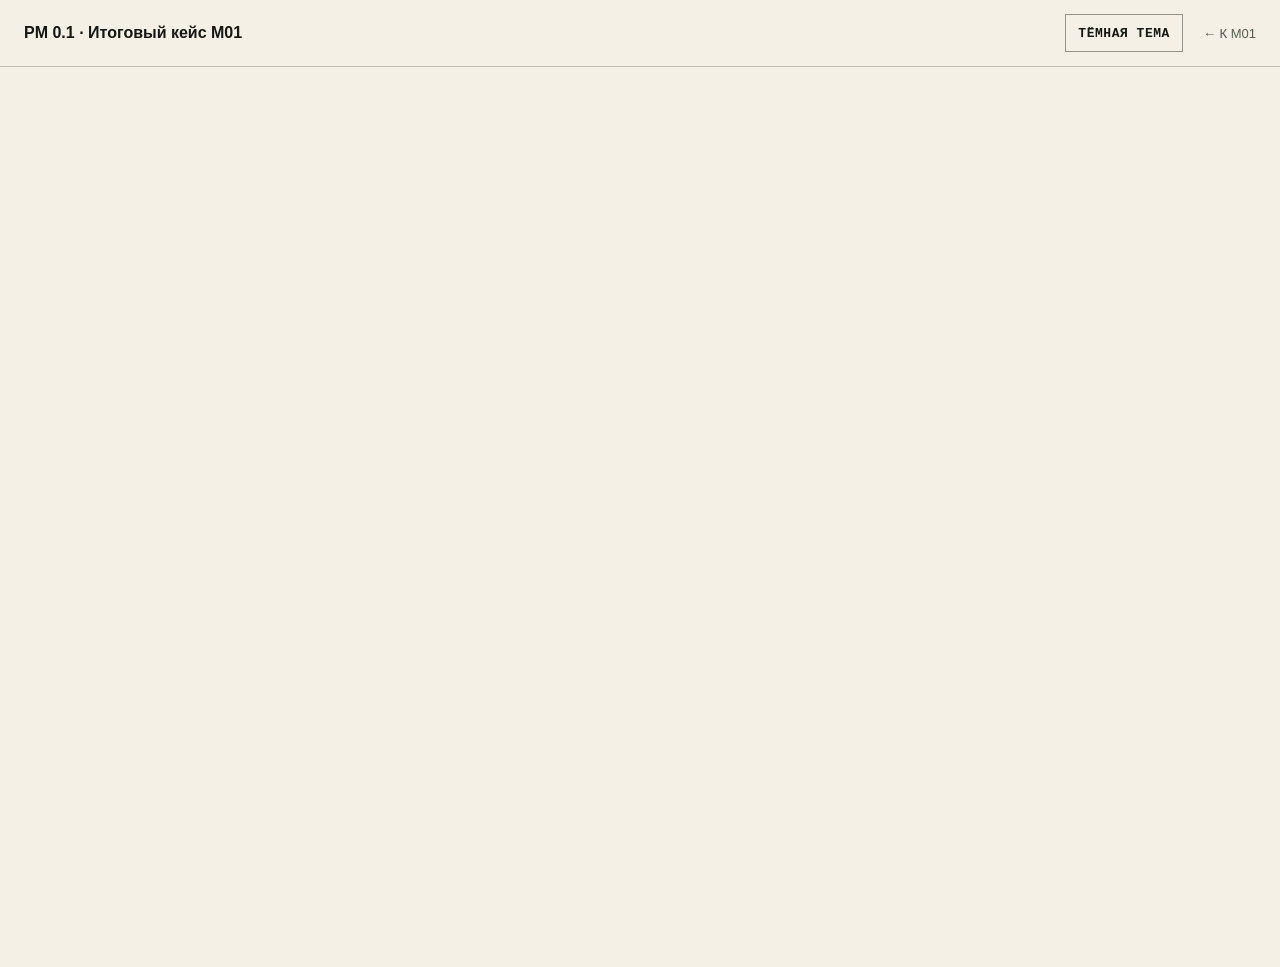
==== commit ebe0f55d: "revert: restore stable PMO01 production before v6" ====
--- a/simulator.html
+++ b/simulator.html
@@ -7,10 +7,12 @@
     <base href="./index.html" />
     <title>PM 0.1 — Итоговый кейс M01</title>
     <meta name="description" content="Итоговый кейс M01: четыре управленческих решения, последствия и разбор мышления в контексте малого, среднего или крупного бизнеса." />
-    <script src="theme-runtime-v6.js"></script>
+    <script src="ux-enhancements.js"></script>
     <link rel="stylesheet" href="styles.css" />
     <link rel="stylesheet" href="art-direction.css" />
     <link rel="stylesheet" href="m01-simulator.css" />
+    <link rel="stylesheet" href="ux-enhancements.css" />
+    <link rel="stylesheet" href="learning-experience-v2.css" />
     <style>
       main { margin-left: 0 !important; }
       .sim-standalone-nav {
@@ -26,7 +28,6 @@
         background: rgba(10, 10, 10, .96);
         backdrop-filter: blur(10px);
       }
-      [data-theme="light"] .sim-standalone-nav { background: rgba(245, 241, 231, .96); }
       .sim-standalone-nav strong { color: var(--ink); }
       .sim-standalone-nav a { text-decoration: none; }
       .sim-standalone-nav .sim-back { color: var(--text-secondary, #c9c8c1); font-size: 13px; }
@@ -36,7 +37,6 @@
       }
     </style>
     <link rel="stylesheet" href="theme-contract-v3.css" />
-    <link rel="stylesheet" href="course-experience-v6.css" />
   </head>
   <body>
     <header class="sim-standalone-nav">
@@ -48,6 +48,6 @@
     <script src="m01-simulator-data.js"></script>
     <script src="m01-simulator-domain.js"></script>
     <script src="m01-simulator-app.js"></script>
-    <script src="course-experience-v6.js"></script>
+    <script src="learning-experience-v2.js"></script>
   </body>
 </html>
--- a/ux-enhancements.css
+++ b/ux-enhancements.css
@@ -0,0 +1,353 @@
+/* Bounded UX layer: adaptive course home, learning-path clarity and theme switching. */
+
+:root[data-theme="dark"] {
+  color-scheme: dark;
+}
+
+:root[data-theme="light"] {
+  color-scheme: light;
+  --ink: #171815;
+  --ink-2: #11130f;
+  --panel: #fffdf7;
+  --paper: #fffdf7;
+  --paper-2: #e6e0d4;
+  --muted: #62665d;
+  --text-secondary: #3e423b;
+  --text-tertiary: #62665d;
+  --accent: #536900;
+  --accent-2: #536900;
+  --blue: #536900;
+  --green: #536900;
+  --red: #a73426;
+  --line: rgba(23, 24, 21, .18);
+  --line-strong: rgba(23, 24, 21, .36);
+  --paper-line: rgba(10, 10, 10, .22);
+  background: #f5f1e7;
+  color: var(--ink);
+}
+
+html[data-theme="light"],
+html[data-theme="light"] body,
+html[data-theme="light"] main,
+html[data-theme="light"] .sidebar,
+html[data-theme="light"] .mobile-header,
+html[data-theme="light"] .mobile-nav {
+  background: #f5f1e7;
+  color: var(--ink);
+}
+
+html[data-theme="light"] .sidebar,
+html[data-theme="light"] .mobile-header,
+html[data-theme="light"] .mobile-nav {
+  border-color: var(--line);
+}
+
+html[data-theme="light"] .hero::after,
+html[data-theme="light"] .module-card::after {
+  color: rgba(23, 24, 21, .12);
+}
+
+html[data-theme="light"] .progress-track {
+  background: rgba(23, 24, 21, .12);
+}
+
+html[data-theme="light"] .button.primary {
+  border-color: var(--accent);
+  background: var(--accent);
+  color: #fffdf7;
+}
+
+html[data-theme="light"] .button.primary:hover {
+  border-color: var(--ink);
+  background: var(--ink);
+  color: #fffdf7;
+}
+
+html[data-theme="light"] .button:hover {
+  border-color: var(--ink);
+  background: var(--ink);
+  color: #fffdf7;
+}
+
+html[data-theme="light"] .button.subtle:hover {
+  border-color: var(--accent);
+  background: transparent;
+  color: var(--accent);
+}
+
+html[data-theme="light"] .next-card {
+  background: var(--accent);
+  color: #fffdf7;
+}
+
+html[data-theme="light"] .next-card h2,
+html[data-theme="light"] .next-card p,
+html[data-theme="light"] .next-card .eyebrow,
+html[data-theme="light"] .next-card .mono,
+html[data-theme="light"] .next-card .button {
+  color: #fffdf7 !important;
+}
+
+html[data-theme="light"] .next-card .button {
+  border-color: rgba(255, 253, 247, .72);
+}
+
+html[data-theme="light"] .next-card .button:hover {
+  border-color: #fffdf7;
+  background: #fffdf7;
+  color: #171815 !important;
+}
+
+html[data-theme="light"] .sim-standalone-nav {
+  background: rgba(245, 241, 231, .96);
+}
+
+html[data-theme="light"] .sim-standalone-nav .sim-back {
+  color: var(--text-secondary);
+}
+
+/* Theme controls */
+.theme-toggle {
+  width: 100%;
+  margin-top: 16px;
+  justify-content: flex-start;
+  cursor: pointer;
+}
+
+.theme-toggle-mobile,
+.theme-toggle-simulator {
+  width: auto;
+  margin-top: 0;
+  white-space: nowrap;
+}
+
+.sim-standalone-nav .theme-toggle-simulator {
+  margin-left: auto;
+  margin-right: 4px;
+}
+
+/* Returning learner home */
+.home-returning > .hero,
+.home-returning > .next-card {
+  display: none;
+}
+
+.returning-home {
+  min-height: min(700px, 72vh);
+  padding: 22px 0 54px;
+  display: flex;
+  flex-direction: column;
+  justify-content: space-between;
+  border-bottom: 1px solid var(--line);
+}
+
+.returning-home-main {
+  display: grid;
+  grid-template-columns: minmax(0, 1.5fr) minmax(220px, .5fr);
+  gap: clamp(36px, 7vw, 110px);
+  align-items: end;
+}
+
+.returning-home-copy h1 {
+  max-width: 980px;
+  margin: 18px 0 24px;
+  font-size: clamp(58px, 8.5vw, 126px);
+}
+
+.returning-context {
+  margin: 0;
+  color: var(--text-tertiary);
+  font: 700 10px/1.45 ui-monospace, SFMono-Regular, Menlo, monospace;
+  letter-spacing: .08em;
+  text-transform: uppercase;
+}
+
+.returning-actions {
+  display: flex;
+  flex-wrap: wrap;
+  gap: 10px;
+  margin-top: 30px;
+}
+
+.returning-progress {
+  padding-left: 20px;
+  border-left: 1px solid var(--line);
+}
+
+.returning-progress > strong {
+  display: block;
+  color: var(--accent);
+  font-size: clamp(58px, 7vw, 96px);
+  line-height: .85;
+  letter-spacing: -.08em;
+}
+
+.returning-progress > span,
+.returning-progress > p {
+  color: var(--text-tertiary);
+  font: 700 10px/1.5 ui-monospace, SFMono-Regular, Menlo, monospace;
+  letter-spacing: .06em;
+  text-transform: uppercase;
+}
+
+.returning-progress-track {
+  height: 4px;
+  margin: 26px 0 12px;
+  overflow: hidden;
+  background: color-mix(in srgb, var(--ink) 12%, transparent);
+}
+
+.returning-progress-track span {
+  display: block;
+  height: 100%;
+  background: var(--accent);
+}
+
+.returning-next-grid {
+  display: grid;
+  grid-template-columns: repeat(2, minmax(0, 1fr));
+  margin-top: 70px;
+  border-top: 1px solid var(--line);
+  border-bottom: 1px solid var(--line);
+}
+
+.returning-next-grid > div {
+  min-height: 126px;
+  padding: 18px 24px 18px 0;
+}
+
+.returning-next-grid > div + div {
+  padding-left: 24px;
+  border-left: 1px solid var(--line);
+}
+
+.returning-next-grid span,
+.returning-next-grid small {
+  display: block;
+  color: var(--text-tertiary);
+  font: 700 10px/1.45 ui-monospace, SFMono-Regular, Menlo, monospace;
+  letter-spacing: .06em;
+  text-transform: uppercase;
+}
+
+.returning-next-grid strong {
+  display: block;
+  margin: 18px 0 8px;
+  color: var(--ink);
+  font-size: clamp(20px, 2vw, 30px);
+  line-height: 1.08;
+}
+
+/* Learning-path block clarity */
+.module-learning-meta {
+  display: grid;
+  gap: 8px;
+  margin-top: 12px;
+}
+
+.module-learning-meta > span:first-child,
+.module-learning-meta > small {
+  color: var(--text-tertiary);
+  font: 700 10px/1.4 ui-monospace, SFMono-Regular, Menlo, monospace;
+  letter-spacing: .04em;
+  text-transform: uppercase;
+}
+
+.module-row.current .module-learning-meta > small {
+  color: var(--accent);
+}
+
+.module-learning-progress {
+  position: relative;
+  display: block;
+  width: min(240px, 100%);
+  height: 3px;
+  overflow: hidden;
+  background: color-mix(in srgb, var(--ink) 12%, transparent);
+}
+
+.module-learning-progress::after {
+  content: "";
+  position: absolute;
+  inset: 0 auto 0 0;
+  width: var(--module-progress, 0%);
+  background: var(--accent);
+}
+
+@media (max-width: 900px) {
+  .returning-home-main {
+    grid-template-columns: 1fr;
+  }
+
+  .returning-progress {
+    max-width: 320px;
+  }
+}
+
+@media (max-width: 720px) {
+  .theme-toggle:not(.theme-toggle-mobile):not(.theme-toggle-simulator) {
+    display: none;
+  }
+
+  .theme-toggle-mobile {
+    min-height: 36px;
+    padding-inline: 10px;
+    font-size: 9px;
+  }
+
+  .returning-home {
+    min-height: auto;
+    padding-top: 8px;
+  }
+
+  .returning-home-copy h1 {
+    font-size: clamp(44px, 15vw, 72px);
+  }
+
+  .returning-next-grid {
+    grid-template-columns: 1fr;
+    margin-top: 46px;
+  }
+
+  .returning-next-grid > div + div {
+    padding-left: 0;
+    border-left: 0;
+    border-top: 1px solid var(--line);
+  }
+}
+
+@media (max-width: 520px) {
+  .theme-toggle-mobile {
+    width: 38px;
+    overflow: hidden;
+    color: transparent;
+    position: relative;
+  }
+
+  .theme-toggle-mobile::after {
+    content: "◐";
+    position: absolute;
+    inset: 0;
+    display: grid;
+    place-items: center;
+    color: var(--ink);
+    font-size: 16px;
+  }
+
+  .sim-standalone-nav .theme-toggle-simulator {
+    width: 38px;
+    overflow: hidden;
+    color: transparent;
+    position: relative;
+  }
+
+  .sim-standalone-nav .theme-toggle-simulator::after {
+    content: "◐";
+    position: absolute;
+    inset: 0;
+    display: grid;
+    place-items: center;
+    color: var(--ink);
+    font-size: 16px;
+  }
+}
--- a/learning-experience-v2.css
+++ b/learning-experience-v2.css
@@ -0,0 +1,335 @@
+/* PMO01 Learning Experience v2 — course cockpit, guided practice and semantic theme repair. */
+
+:root {
+  --lx-bg: #0a0a0a;
+  --lx-surface: #141412;
+  --lx-surface-2: #1a1a17;
+  --lx-text: #f4f2eb;
+  --lx-text-2: #c9c8c1;
+  --lx-muted: #97978f;
+  --lx-border: rgba(244, 242, 235, .18);
+  --lx-border-strong: rgba(244, 242, 235, .34);
+  --lx-accent: #dfff3f;
+  --lx-accent-ink: #0a0a0a;
+}
+
+html[data-theme="light"] {
+  --lx-bg: #f3efe5;
+  --lx-surface: #fffdf7;
+  --lx-surface-2: #ebe5d8;
+  --lx-text: #171815;
+  --lx-text-2: #3d4039;
+  --lx-muted: #686b62;
+  --lx-border: rgba(23, 24, 21, .17);
+  --lx-border-strong: rgba(23, 24, 21, .34);
+  --lx-accent: #526800;
+  --lx-accent-ink: #fffdf7;
+}
+
+/* Semantic repair: older layers contain dark-theme literals. */
+html[data-theme="light"] body,
+html[data-theme="light"] main,
+html[data-theme="light"] .sidebar,
+html[data-theme="light"] .mobile-header,
+html[data-theme="light"] .mobile-nav,
+html[data-theme="light"] .page {
+  background: var(--lx-bg) !important;
+  color: var(--lx-text) !important;
+}
+
+html[data-theme="light"] h1,
+html[data-theme="light"] h2,
+html[data-theme="light"] h3,
+html[data-theme="light"] .brand strong,
+html[data-theme="light"] .module-row a,
+html[data-theme="light"] .module-footer a,
+html[data-theme="light"] .toc a,
+html[data-theme="light"] .lesson-block p,
+html[data-theme="light"] .lesson-block li,
+html[data-theme="light"] .lead,
+html[data-theme="light"] .module-card p,
+html[data-theme="light"] .module-row p,
+html[data-theme="light"] .section-heading p,
+html[data-theme="light"] .sidebar-note,
+html[data-theme="light"] .main-nav a,
+html[data-theme="light"] .lesson-header .meta,
+html[data-theme="light"] .practice-help,
+html[data-theme="light"] .field-help {
+  color: var(--lx-text-2) !important;
+}
+
+html[data-theme="light"] .main-nav a.active,
+html[data-theme="light"] .main-nav a:hover,
+html[data-theme="light"] .mobile-nav a,
+html[data-theme="light"] .button,
+html[data-theme="light"] .lesson-nav .button,
+html[data-theme="light"] .module-row h2,
+html[data-theme="light"] .module-card h3 {
+  color: var(--lx-text) !important;
+}
+
+html[data-theme="light"] .model-card,
+html[data-theme="light"] .question-card,
+html[data-theme="light"] .tool-card,
+html[data-theme="light"] .diagnostic-result,
+html[data-theme="light"] .lesson-aside .toc,
+html[data-theme="light"] .practice,
+html[data-theme="light"] .lab-drill,
+html[data-theme="light"] .lab-worked,
+html[data-theme="light"] .lab-technique,
+html[data-theme="light"] .lab-workbook,
+html[data-theme="light"] .lab-transfer,
+html[data-theme="light"] .lab-finish {
+  background: var(--lx-surface) !important;
+  color: var(--lx-text) !important;
+  border-color: var(--lx-border) !important;
+}
+
+html[data-theme="light"] .model-card {
+  background: #e8e1d3 !important;
+  color: #20231d !important;
+}
+
+html[data-theme="light"] .option,
+html[data-theme="light"] .criterion,
+html[data-theme="light"] .lab-option,
+html[data-theme="light"] .lab-field textarea,
+html[data-theme="light"] .notes,
+html[data-theme="light"] textarea {
+  background: #fffdf8 !important;
+  color: #1c1e1a !important;
+  border-color: rgba(23, 24, 21, .22) !important;
+}
+
+html[data-theme="light"] .option:has(input:checked),
+html[data-theme="light"] .lab-option:has(input:checked) {
+  background: rgba(82, 104, 0, .08) !important;
+  color: #1c1e1a !important;
+  border-color: var(--lx-accent) !important;
+}
+
+html[data-theme="light"] .progress-track,
+html[data-theme="light"] .returning-progress-track,
+html[data-theme="light"] .module-learning-progress {
+  background: rgba(23, 24, 21, .12) !important;
+}
+
+/* Fresh learner: make the value proposition about practice, not content volume. */
+.lx-learning-promise {
+  margin-top: 86px;
+  padding: 38px 0 0;
+  border-top: 1px solid var(--lx-border);
+}
+
+.lx-section-head {
+  display: grid;
+  grid-template-columns: minmax(0, 1.1fr) minmax(280px, .9fr);
+  gap: 32px 64px;
+  align-items: end;
+}
+
+.lx-section-head .eyebrow { grid-column: 1 / -1; margin-bottom: -10px; }
+.lx-section-head h2 { margin: 0; max-width: 760px; font-size: clamp(40px, 5vw, 76px); }
+.lx-section-head > p { margin: 0; color: var(--lx-text-2); font-size: 17px; line-height: 1.6; }
+
+.lx-loop-grid {
+  display: grid;
+  grid-template-columns: repeat(4, minmax(0, 1fr));
+  margin-top: 42px;
+  border-top: 1px solid var(--lx-border);
+  border-bottom: 1px solid var(--lx-border);
+}
+
+.lx-loop-grid article {
+  min-height: 190px;
+  padding: 20px 20px 24px 0;
+  border-right: 1px solid var(--lx-border);
+}
+.lx-loop-grid article + article { padding-left: 20px; }
+.lx-loop-grid article:last-child { border-right: 0; }
+.lx-loop-grid span { color: var(--lx-accent); font: 700 10px ui-monospace, SFMono-Regular, Menlo, monospace; }
+.lx-loop-grid strong { display: block; margin-top: 48px; font-size: 21px; }
+.lx-loop-grid p { margin: 8px 0 0; color: var(--lx-text-2); line-height: 1.5; font-size: 14px; }
+
+.lx-company-strip,
+.lx-transfer-head {
+  display: grid;
+  grid-template-columns: minmax(260px, .7fr) minmax(0, 1.3fr);
+  gap: 26px 40px;
+  align-items: center;
+  margin-top: 28px;
+  padding: 24px;
+  border: 1px solid var(--lx-border);
+  background: var(--lx-surface);
+}
+.lx-company-strip p,
+.lx-transfer-head p { margin: 5px 0 0; color: var(--lx-text-2); line-height: 1.5; }
+
+.lx-company-choices {
+  display: grid;
+  grid-template-columns: repeat(3, minmax(0, 1fr));
+  gap: 8px;
+}
+.lx-company-choice {
+  min-height: 68px;
+  padding: 11px 12px;
+  border: 1px solid var(--lx-border);
+  background: transparent;
+  color: var(--lx-text);
+  text-align: left;
+  cursor: pointer;
+}
+.lx-company-choice strong,
+.lx-company-choice span { display: block; }
+.lx-company-choice strong { font-size: 12px; }
+.lx-company-choice span { margin-top: 5px; color: var(--lx-muted); font: 10px ui-monospace, SFMono-Regular, Menlo, monospace; }
+.lx-company-choice.selected { border-color: var(--lx-accent); box-shadow: inset 0 -3px 0 var(--lx-accent); }
+.lx-company-choice:disabled { cursor: default; opacity: .72; }
+
+/* Returning learner cockpit. */
+.lx-returning-home > .hero,
+.lx-returning-home > .section,
+.lx-returning-home > .returning-home { display: none !important; }
+
+.lx-cockpit { padding: 10px 0 70px; }
+.lx-cockpit-top {
+  display: grid;
+  grid-template-columns: minmax(0, 1.45fr) minmax(300px, .55fr);
+  gap: clamp(34px, 6vw, 92px);
+  align-items: end;
+  padding-bottom: 54px;
+  border-bottom: 1px solid var(--lx-border);
+}
+.lx-cockpit-main h1 { max-width: 960px; margin: 18px 0 22px; font-size: clamp(58px, 8vw, 118px); }
+.lx-course-position { color: var(--lx-muted); font: 700 10px/1.45 ui-monospace, SFMono-Regular, Menlo, monospace; letter-spacing: .07em; text-transform: uppercase; }
+.lx-cockpit-actions { display: flex; flex-wrap: wrap; gap: 10px; margin-top: 28px; }
+
+.lx-mission-card {
+  padding: 24px;
+  border: 1px solid var(--lx-border);
+  background: var(--lx-surface);
+}
+.lx-mission-card h2 { margin: 12px 0 16px; font-size: clamp(30px, 3vw, 46px); }
+.lx-mission-card p:not(.eyebrow) { color: var(--lx-text-2); line-height: 1.55; }
+.lx-mission-card .button { margin-top: 18px; }
+
+.lx-dashboard-grid {
+  display: grid;
+  grid-template-columns: minmax(0, 1.5fr) repeat(2, minmax(220px, .5fr));
+  border-bottom: 1px solid var(--lx-border);
+}
+.lx-dashboard-panel {
+  min-height: 250px;
+  padding: 28px 26px;
+  border-right: 1px solid var(--lx-border);
+}
+.lx-dashboard-panel:first-child { padding-left: 0; }
+.lx-dashboard-panel:last-child { border-right: 0; }
+.lx-dashboard-panel h2 { margin: 8px 0 12px; font-size: 31px; }
+.lx-dashboard-panel > p:not(.eyebrow) { color: var(--lx-text-2); line-height: 1.55; }
+.lx-dashboard-panel > a { display: inline-block; margin-top: 20px; color: var(--lx-text); font-weight: 700; text-decoration: none; }
+.lx-dashboard-panel > a:hover { color: var(--lx-accent); }
+
+.lx-skills { min-width: 0; }
+.lx-panel-head { display: flex; justify-content: space-between; gap: 20px; align-items: end; }
+.lx-panel-head small { max-width: 260px; color: var(--lx-muted); line-height: 1.45; }
+.lx-mastery-grid { display: grid; grid-template-columns: repeat(3, 1fr); gap: 1px; margin-top: 24px; background: var(--lx-border); border: 1px solid var(--lx-border); }
+.lx-mastery-card { min-height: 158px; padding: 18px; background: var(--lx-bg); }
+.lx-mastery-card h3 { margin: 22px 0 7px; font-size: 16px; }
+.lx-mastery-card p { margin: 0; color: var(--lx-text-2); font-size: 12px; line-height: 1.45; }
+.lx-mastery-card small { display: block; margin-top: 16px; color: var(--lx-muted); font: 700 9px ui-monospace, SFMono-Regular, Menlo, monospace; text-transform: uppercase; }
+.lx-mastery-pips { display: flex; gap: 6px; }
+.lx-mastery-pips span { width: 30px; height: 4px; background: color-mix(in srgb, var(--lx-text) 12%, transparent); }
+.lx-mastery-pips span.filled { background: var(--lx-accent); }
+
+.lx-journal-list { display: grid; gap: 1px; margin-top: 16px; background: var(--lx-border); }
+.lx-journal-list a { display: grid; gap: 5px; padding: 11px 12px; background: var(--lx-bg); color: inherit; text-decoration: none; }
+.lx-journal-list a:hover { background: var(--lx-surface); }
+.lx-journal-list strong { font-size: 11px; }
+.lx-journal-list span { color: var(--lx-muted); font-size: 11px; line-height: 1.4; }
+
+/* Lesson loop and guided transfer. */
+.lx-lesson-flow {
+  display: grid;
+  grid-template-columns: repeat(6, minmax(0, 1fr));
+  margin: -20px 0 44px;
+  border-top: 1px solid var(--lx-border);
+  border-bottom: 1px solid var(--lx-border);
+}
+.lx-lesson-flow span { display: flex; flex-direction: column; gap: 6px; padding: 13px 12px; border-right: 1px solid var(--lx-border); color: var(--lx-text-2); font-size: 11px; }
+.lx-lesson-flow span:last-child { border-right: 0; }
+.lx-lesson-flow b { color: var(--lx-accent); font: 700 9px ui-monospace, SFMono-Regular, Menlo, monospace; }
+
+.lx-transfer-practice,
+.lx-legacy-context {
+  margin-top: 24px;
+  padding-top: 24px;
+  border-top: 1px solid var(--lx-border);
+}
+.lx-transfer-practice > ol { margin: 18px 0 0; padding-left: 22px; }
+.lx-transfer-practice > ol li { margin: 8px 0; line-height: 1.5; }
+.lx-case-card {
+  margin-top: 14px;
+  padding: 18px 20px;
+  border: 1px solid var(--lx-border);
+  background: color-mix(in srgb, var(--lx-accent) 5%, var(--lx-surface));
+}
+.lx-case-card span { color: var(--lx-accent); font: 700 10px ui-monospace, SFMono-Regular, Menlo, monospace; text-transform: uppercase; }
+.lx-case-card p { margin: 10px 0 0 !important; color: var(--lx-text) !important; line-height: 1.6; }
+
+.lx-mission-badge { display: grid; gap: 3px; margin-top: 14px; padding-left: 12px; border-left: 2px solid var(--lx-accent); }
+.lx-mission-badge strong { color: var(--lx-text); font-size: 11px; }
+.lx-mission-badge span { color: var(--lx-muted); font-size: 10px; }
+
+/* Simulation company context: framing only; base evidence and meter mechanics stay unchanged. */
+.lx-sim-context {
+  display: grid;
+  grid-template-columns: minmax(240px, .8fr) minmax(380px, 1.2fr);
+  gap: 18px 28px;
+  align-items: center;
+  margin: 0 0 22px;
+  padding: 18px 20px;
+  border: 1px solid var(--lx-border);
+  background: var(--lx-surface);
+  color: var(--lx-text);
+}
+.lx-sim-context h3 { margin: 0 0 7px; color: var(--lx-text); }
+.lx-sim-context p:not(.eyebrow) { margin: 0; color: var(--lx-text-2); line-height: 1.45; }
+.lx-sim-context > small { grid-column: 1 / -1; color: var(--lx-muted); line-height: 1.4; }
+.lx-context-lens { margin-top: 18px; padding: 14px 16px; border-left: 3px solid var(--lx-accent); background: color-mix(in srgb, var(--lx-accent) 6%, transparent); }
+.lx-context-lens strong { display: block; color: #07121d !important; }
+.lx-context-lens p { margin: 6px 0 0 !important; color: #24323b !important; line-height: 1.5; }
+
+@media (max-width: 1050px) {
+  .lx-loop-grid { grid-template-columns: repeat(2, 1fr); }
+  .lx-loop-grid article:nth-child(2) { border-right: 0; }
+  .lx-loop-grid article:nth-child(-n+2) { border-bottom: 1px solid var(--lx-border); }
+  .lx-cockpit-top { grid-template-columns: 1fr; }
+  .lx-dashboard-grid { grid-template-columns: 1fr 1fr; }
+  .lx-skills { grid-column: 1 / -1; padding-left: 0; border-bottom: 1px solid var(--lx-border); }
+  .lx-sim-context { grid-template-columns: 1fr; }
+}
+
+@media (max-width: 760px) {
+  .lx-section-head,
+  .lx-company-strip,
+  .lx-transfer-head { grid-template-columns: 1fr; }
+  .lx-company-choices { grid-template-columns: 1fr; }
+  .lx-company-choice { min-height: 54px; }
+  .lx-loop-grid { grid-template-columns: 1fr; }
+  .lx-loop-grid article,
+  .lx-loop-grid article:nth-child(2) { padding: 16px 0 20px; border-right: 0; border-bottom: 1px solid var(--lx-border); }
+  .lx-loop-grid article:last-child { border-bottom: 0; }
+  .lx-loop-grid strong { margin-top: 20px; }
+  .lx-dashboard-grid { grid-template-columns: 1fr; }
+  .lx-dashboard-panel,
+  .lx-dashboard-panel:first-child { padding: 24px 0; border-right: 0; border-bottom: 1px solid var(--lx-border); }
+  .lx-dashboard-panel:last-child { border-bottom: 0; }
+  .lx-mastery-grid { grid-template-columns: 1fr; }
+  .lx-panel-head { display: block; }
+  .lx-panel-head small { display: block; margin-top: 8px; }
+  .lx-lesson-flow { grid-template-columns: repeat(3, 1fr); }
+  .lx-lesson-flow span:nth-child(3) { border-right: 0; }
+  .lx-lesson-flow span:nth-child(-n+3) { border-bottom: 1px solid var(--lx-border); }
+  .lx-sim-context { padding: 16px; }
+}
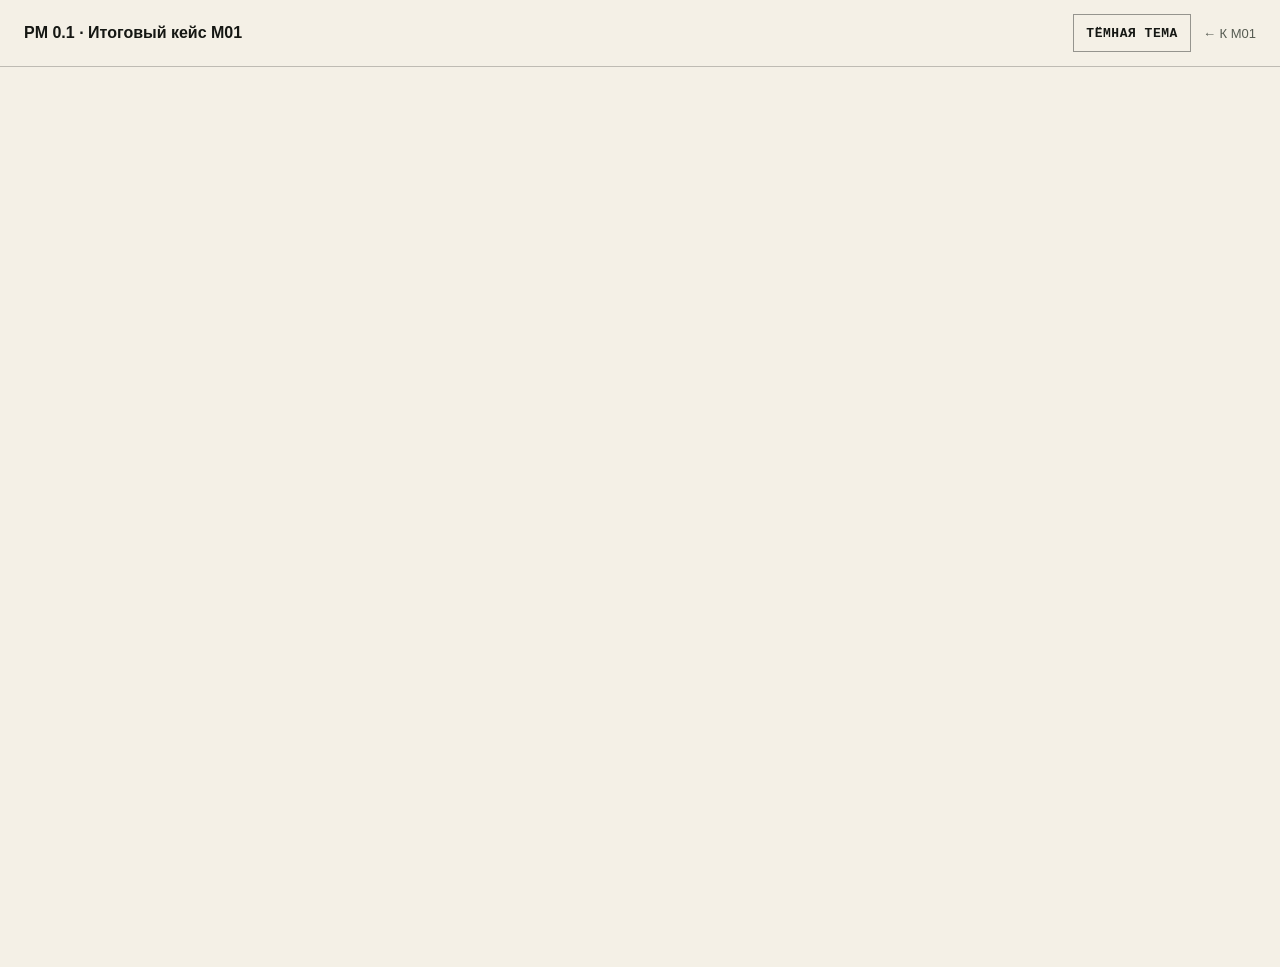
==== commit 8360d5aa: "fix: keep standalone simulator isolated from course overlays" ====
--- a/simulator.html
+++ b/simulator.html
@@ -6,48 +6,33 @@
     <meta name="theme-color" content="#0a0a0a" />
     <base href="./index.html" />
     <title>PM 0.1 — Итоговый кейс M01</title>
-    <meta name="description" content="Итоговый кейс M01: четыре управленческих решения, последствия и разбор мышления в контексте малого, среднего или крупного бизнеса." />
-    <script src="ux-enhancements.js"></script>
+    <meta name="description" content="Итоговый кейс M01: четыре управленческих решения, последствия и разбор мышления." />
+    <script src="theme-runtime-v7.js"></script>
     <link rel="stylesheet" href="styles.css" />
     <link rel="stylesheet" href="art-direction.css" />
     <link rel="stylesheet" href="m01-simulator.css" />
-    <link rel="stylesheet" href="ux-enhancements.css" />
-    <link rel="stylesheet" href="learning-experience-v2.css" />
+    <link rel="stylesheet" href="theme-contract-v3.css" />
+    <link rel="stylesheet" href="canonical-runtime-v7.css" />
     <style>
       main { margin-left: 0 !important; }
-      .sim-standalone-nav {
-        position: sticky;
-        top: 0;
-        z-index: 20;
-        display: flex;
-        align-items: center;
-        justify-content: space-between;
-        gap: 16px;
-        padding: 14px 24px;
-        border-bottom: 1px solid var(--line);
-        background: rgba(10, 10, 10, .96);
-        backdrop-filter: blur(10px);
-      }
-      .sim-standalone-nav strong { color: var(--ink); }
-      .sim-standalone-nav a { text-decoration: none; }
-      .sim-standalone-nav .sim-back { color: var(--text-secondary, #c9c8c1); font-size: 13px; }
-      @media (max-width: 640px) {
-        .sim-standalone-nav { padding: 12px 16px; }
-        .page { padding-inline: 16px; }
-      }
+      .sim-standalone-nav { position:sticky; top:0; z-index:20; display:flex; align-items:center; gap:12px; padding:14px 24px; border-bottom:1px solid var(--line); background:var(--paper, #0a0a0a); }
+      .sim-standalone-nav > a:first-child { margin-right:auto; }
+      .sim-standalone-nav strong { color:var(--ink); }
+      .sim-standalone-nav a { text-decoration:none; }
+      .sim-standalone-nav .sim-back { color:var(--text-secondary, #c9c8c1); font-size:13px; }
+      .sim-standalone-nav .theme-toggle { width:auto; margin:0; }
+      @media (max-width:640px) { .sim-standalone-nav { padding:12px 16px; flex-wrap:wrap; } .page { padding-inline:16px; } }
     </style>
-    <link rel="stylesheet" href="theme-contract-v3.css" />
   </head>
   <body>
     <header class="sim-standalone-nav">
       <a href="./#/course" aria-label="Вернуться к M01"><strong>PM 0.1 · Итоговый кейс M01</strong></a>
+      <button class="button subtle theme-toggle" type="button" data-theme-toggle>Тема</button>
       <a class="sim-back" href="./#/course">← К M01</a>
     </header>
     <main id="main" tabindex="-1"></main>
-
     <script src="m01-simulator-data.js"></script>
     <script src="m01-simulator-domain.js"></script>
     <script src="m01-simulator-app.js"></script>
-    <script src="learning-experience-v2.js"></script>
   </body>
-</html>+</html>
--- a/canonical-runtime-v7.css
+++ b/canonical-runtime-v7.css
@@ -0,0 +1,174 @@
+.v7-home,
+.v7-course,
+.v7-practice,
+.v7-lesson-shell {
+  --v7-surface: var(--tc-surface, var(--paper, #fffdf8));
+  --v7-surface-2: var(--tc-surface-2, var(--paper-2, #e8e2d6));
+  --v7-text: var(--tc-text, var(--ink, #151713));
+  --v7-muted: var(--tc-text-muted, var(--muted, #62675e));
+  --v7-line: var(--line, rgba(127,127,127,.28));
+  --v7-accent: var(--tc-accent, var(--accent, #6d8c00));
+  color: var(--v7-text);
+}
+
+.v7-home-hero,
+.v7-course-head {
+  display: grid;
+  grid-template-columns: minmax(0,1.55fr) minmax(260px,.75fr);
+  gap: clamp(18px,3vw,32px);
+  align-items: stretch;
+}
+
+.v7-next-card,
+.v7-skill-focus,
+.v7-learning-loop,
+.v7-competencies,
+.v7-module,
+.v7-mission,
+.v7-practice-head,
+.v7-practice-decision,
+.v7-practice-review {
+  border: 1px solid var(--v7-line);
+  border-radius: 18px;
+  background: var(--v7-surface);
+}
+
+.v7-next-card,
+.v7-skill-focus,
+.v7-learning-loop,
+.v7-competencies,
+.v7-module,
+.v7-practice-head,
+.v7-practice-decision,
+.v7-practice-review {
+  padding: clamp(20px,3vw,34px);
+}
+
+.v7-next-card h1,
+.v7-course-head h1,
+.v7-practice-head h1 {
+  margin: 8px 0 14px;
+  max-width: 18ch;
+}
+
+.v7-actions {
+  display: flex;
+  flex-wrap: wrap;
+  gap: 10px;
+  margin-top: 22px;
+}
+
+.v7-skill-focus {
+  position: relative;
+  overflow: hidden;
+}
+
+.v7-skill-focus::before {
+  content: '';
+  position: absolute;
+  inset: 0 auto 0 0;
+  width: 4px;
+  background: var(--v7-accent);
+}
+
+.v7-skill-focus h2 { margin: 8px 0 12px; }
+.v7-level { display:flex; align-items:baseline; justify-content:space-between; gap:12px; }
+.v7-level strong { font-size: clamp(24px,3vw,34px); }
+.v7-level span { color:var(--v7-muted); font: 12px var(--mono, ui-monospace, monospace); }
+.v7-next-evidence { margin-top:22px; padding-top:16px; border-top:1px solid var(--v7-line); }
+.v7-next-evidence small { color:var(--v7-muted); text-transform:uppercase; letter-spacing:.08em; }
+.v7-next-evidence p { margin:7px 0 0; }
+
+.v7-learning-loop,
+.v7-competencies { margin-top:22px; }
+.v7-section-head { display:grid; grid-template-columns:minmax(0,1fr) minmax(260px,.7fr); gap:20px; align-items:end; }
+.v7-section-head h2 { margin:5px 0 0; }
+.v7-section-head > p { margin:0; color:var(--v7-muted); max-width:52ch; }
+.v7-loop { display:grid; grid-template-columns:repeat(5,minmax(0,1fr)); gap:8px; margin-top:22px; }
+.v7-loop span { min-height:78px; padding:14px; border:1px solid var(--v7-line); border-radius:12px; background:var(--v7-surface-2); font-size:13px; font-weight:700; }
+
+.v7-skill-map { display:grid; grid-template-columns:repeat(2,minmax(0,1fr)); gap:10px; margin-top:20px; }
+.v7-skill { position:relative; padding:15px 15px 15px 18px; border:1px solid var(--v7-line); border-radius:12px; overflow:hidden; }
+.v7-skill::before { content:''; position:absolute; inset:0 auto 0 0; width:3px; background:color-mix(in srgb,var(--v7-muted) 45%,transparent); }
+.v7-skill.level-1::before,.v7-skill.level-2::before,.v7-skill.level-3::before { background:var(--v7-accent); }
+.v7-skill > div { display:flex; justify-content:space-between; gap:12px; align-items:baseline; }
+.v7-skill strong { color:var(--v7-muted); font-size:12px; }
+.v7-skill p { margin:8px 0 0; color:var(--v7-muted); font-size:13px; }
+
+.v7-sidebar-levels { display:flex; flex-wrap:wrap; gap:5px 9px; margin-top:8px; color:var(--muted); font-size:11px; }
+.v7-course-percent { margin-top:12px; padding-top:10px; border-top:1px solid var(--line); }
+
+.v7-course-head { padding-bottom:26px; margin-bottom:20px; border-bottom:1px solid var(--v7-line); }
+.v7-course-proof { display:grid; grid-template-columns:auto 1fr; gap:5px 10px; align-content:center; }
+.v7-course-proof strong { font-size:30px; }
+.v7-course-proof span { color:var(--v7-muted); font-size:13px; }
+.v7-module-list { display:grid; gap:14px; }
+.v7-module.current { border-color:var(--v7-accent); box-shadow:0 0 0 1px color-mix(in srgb,var(--v7-accent) 25%,transparent); }
+.v7-module.complete { opacity:.9; }
+.v7-module-top { display:grid; grid-template-columns:50px minmax(0,1fr); gap:16px; }
+.v7-module-index { font:24px var(--mono,ui-monospace,monospace); color:var(--v7-muted); }
+.v7-module-top h2 { margin:4px 0 6px; }
+.v7-module-top p:last-child { margin:0; color:var(--v7-muted); }
+.v7-module-steps { list-style:none; padding:0; margin:20px 0 0; }
+.v7-module-steps li { display:grid; grid-template-columns:32px minmax(0,1fr) auto; gap:10px; align-items:center; padding:11px 0; border-top:1px solid var(--v7-line); }
+.v7-module-steps li > span { display:grid; place-items:center; width:27px; height:27px; border:1px solid var(--v7-line); border-radius:50%; font-size:12px; }
+.v7-module-steps li.done > span { border-color:var(--v7-accent); }
+.v7-module-steps a,.v7-module-steps strong { color:inherit; text-decoration:none; }
+.v7-module-steps a:hover { text-decoration:underline; text-underline-offset:3px; }
+.v7-module-steps small { color:var(--v7-muted); white-space:nowrap; }
+.v7-module-skills { display:flex; flex-wrap:wrap; gap:6px; margin-top:12px; }
+.v7-module-skills span { padding:5px 8px; border-radius:999px; background:var(--v7-surface-2); color:var(--v7-muted); font-size:12px; }
+
+.v7-lesson-band { display:flex; flex-wrap:wrap; justify-content:space-between; gap:8px 16px; margin-top:18px; padding:12px 14px; border:1px solid var(--v7-line); border-radius:12px; background:var(--v7-surface-2); font-size:13px; }
+.v7-lesson-band span { color:var(--v7-muted); }
+.v7-mission { margin:14px 0 20px; padding:16px 18px; }
+.v7-mission > p:last-of-type { margin-bottom:0; }
+.v7-terms,.v7-theory { margin-top:14px; padding-top:12px; border-top:1px solid var(--v7-line); }
+.v7-terms summary,.v7-theory summary { cursor:pointer; font-weight:700; }
+.v7-terms dl { display:grid; gap:10px; margin:12px 0 0; }
+.v7-terms dl > div { display:grid; grid-template-columns:minmax(110px,.55fr) minmax(0,1.45fr); gap:12px; }
+.v7-terms dt { font-weight:700; }
+.v7-terms dd { margin:0; color:var(--v7-muted); }
+.v7-frozen-note { margin:10px 0 0; color:var(--v7-muted); font-size:12px; }
+.learning-lab .lab-option.selected,.v7-practice-option.selected { border-color:var(--v7-accent); }
+.learning-lab input:disabled + span,.v7-practice-option input:disabled + span { opacity:1; }
+
+.v7-practice { max-width:1040px; }
+.v7-practice-head { margin-bottom:14px; }
+.v7-practice-head > p:last-child { color:var(--v7-muted); }
+.v7-practice-list { display:grid; gap:14px; }
+.v7-practice-decision fieldset { border:0; padding:0; margin:18px 0 0; }
+.v7-practice-decision legend { font-weight:700; margin-bottom:12px; }
+.v7-practice-options { display:grid; gap:8px; }
+.v7-practice-option { display:flex; gap:10px; align-items:flex-start; padding:13px 14px; border:1px solid var(--v7-line); border-radius:12px; cursor:pointer; }
+.v7-practice-option:hover { border-color:color-mix(in srgb,var(--v7-accent) 55%,var(--v7-line)); }
+.v7-practice-feedback { margin-top:14px; padding:14px; border-left:3px solid var(--v7-muted); background:var(--v7-surface-2); }
+.v7-practice-feedback.strong { border-left-color:var(--v7-accent); }
+.v7-practice-feedback p { margin:6px 0 0; }
+.v7-practice-review { display:grid; grid-template-columns:1fr 1fr; gap:20px; margin-top:14px; }
+.v7-practice-review h2 { margin:5px 0 0; }
+.v7-practice-progress { padding:16px; text-align:center; color:var(--v7-muted); }
+
+.theme-toggle { width:100%; margin-top:10px; }
+.theme-toggle-mobile { width:auto; margin:0; }
+
+@media (max-width: 900px) {
+  .v7-home-hero,.v7-course-head,.v7-section-head,.v7-practice-review { grid-template-columns:1fr; }
+  .v7-loop { grid-template-columns:repeat(2,minmax(0,1fr)); }
+  .v7-skill-map { grid-template-columns:1fr; }
+}
+
+@media (max-width: 640px) {
+  .v7-next-card,.v7-skill-focus,.v7-learning-loop,.v7-competencies,.v7-module,.v7-practice-head,.v7-practice-decision,.v7-practice-review { padding:18px; border-radius:14px; }
+  .v7-loop { grid-template-columns:1fr; }
+  .v7-loop span { min-height:auto; }
+  .v7-module-top { grid-template-columns:38px minmax(0,1fr); }
+  .v7-module-steps li { grid-template-columns:30px minmax(0,1fr); }
+  .v7-module-steps small { grid-column:2; }
+  .v7-terms dl > div { grid-template-columns:1fr; gap:4px; }
+  .v7-actions .button { width:100%; text-align:center; }
+}
+
+@media (prefers-reduced-motion: reduce) {
+  .v7-home *,.v7-course *,.v7-practice *,.v7-lesson-shell * { scroll-behavior:auto !important; transition:none !important; animation:none !important; }
+}
